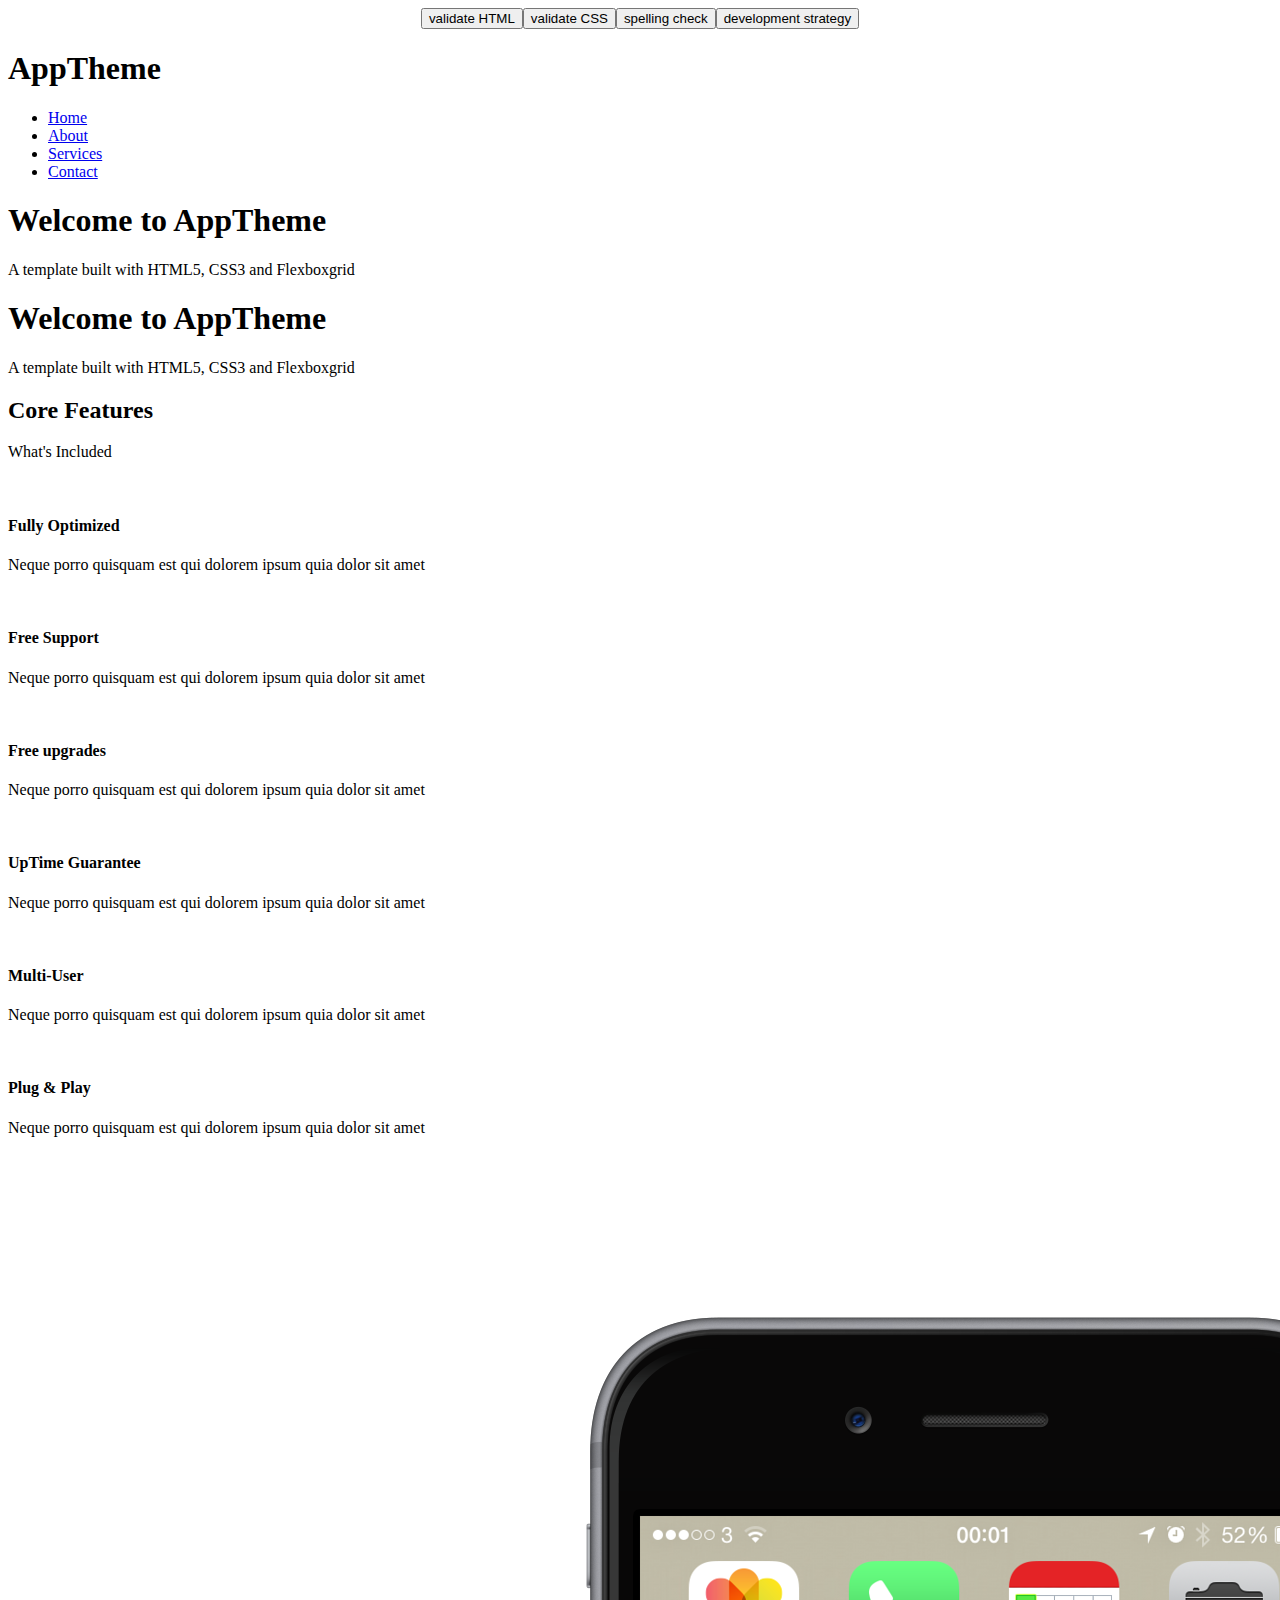
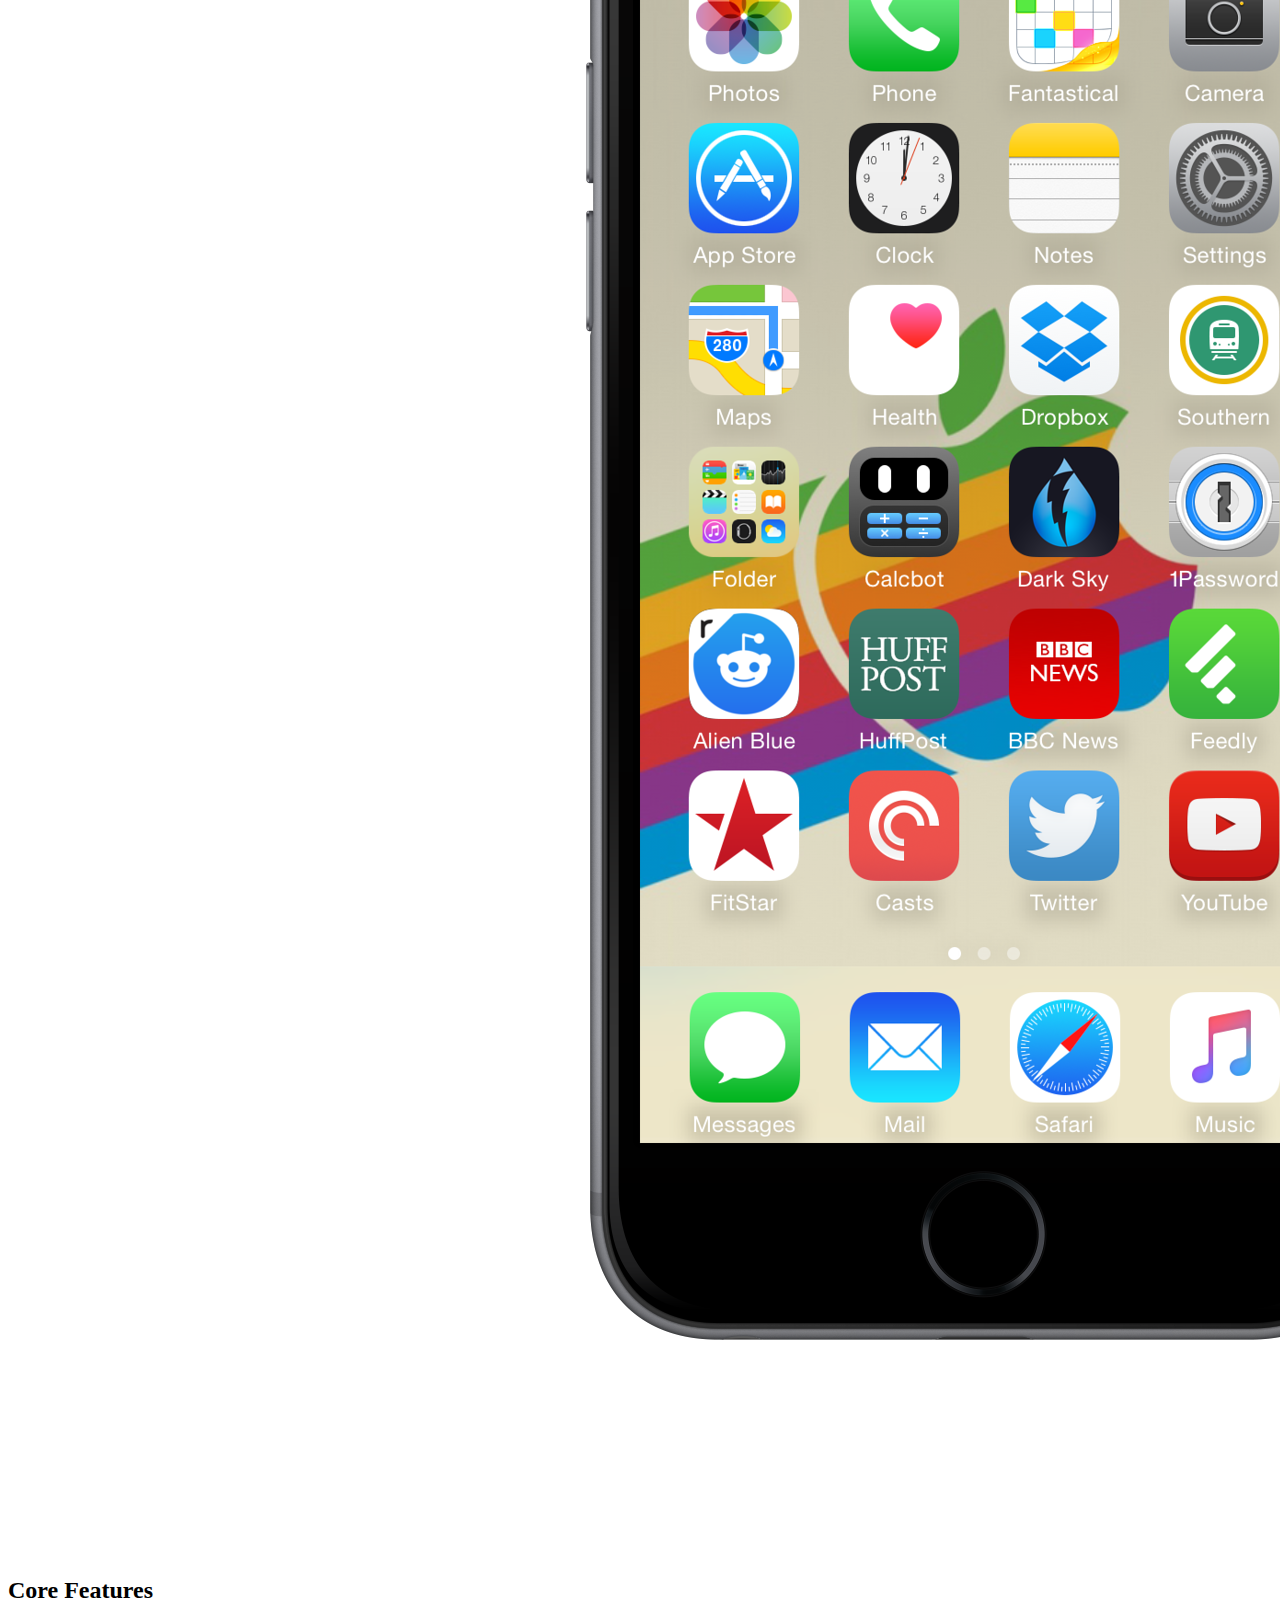
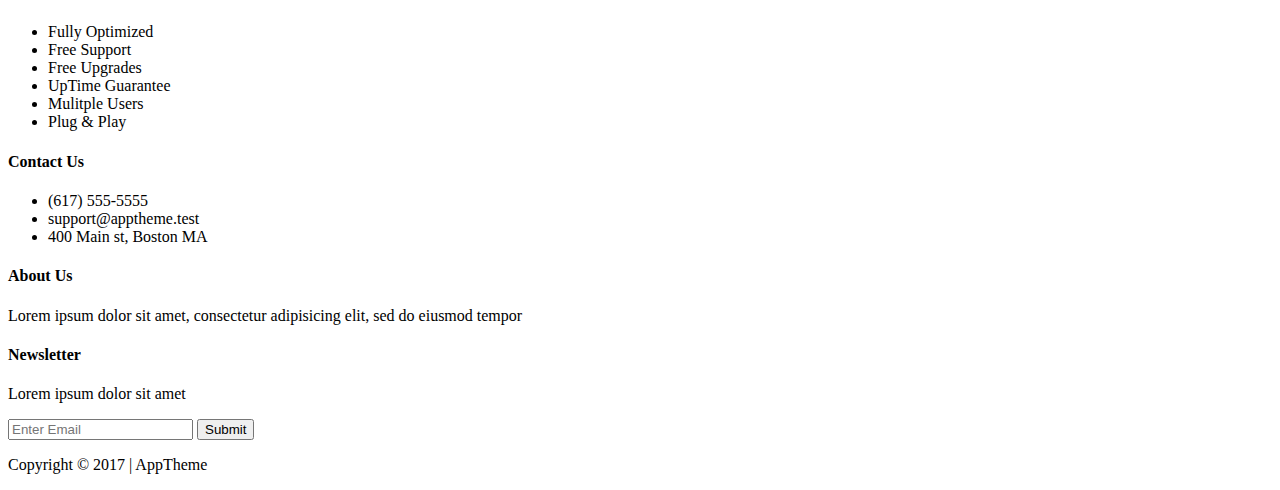
==== index.html @ 2f8b1ae6 "Merge branch 'master' into footer" ====
<!DOCTYPE html>
<html>
<!--HEADER-->
  <head>
    <title>AppTheme</title>
    <meta charset="utf-8">
    <link rel="stylesheet" href="css/flexboxgrid.css">
    <link rel="stylesheet" href="css/font-awesome.css">
    <link rel="stylesheet" href="css/style.css">
  
    <!-- Leave this here!  It renders the review buttons  -->
    <script src='./evaluation/init.js'></script>
  </head>
  <body>
    <header id="main-header">
    <div class="container">
    <div class="row end-sm end-md end-lg">
    <div class="col-xs-12 col-sm-2 col-md-2 col-lg-2">
    <h1><span class="primary-text">App</span>Theme</h1>
    </div>
    <div class="col-xs-12 col-sm-10 col-md-10 col-lg-10">
    <nav id="navbar">
      <ul>
        <li><a href="index.html">Home</a></li>
        <li><a href="about.html">About</a></li>
        <li><a href="services.html">Services</a></li>
        <li><a href="contact.html">Contact</a></li>
      </ul>
      </nav>
    </div> 
    </div>
    </div>
  </header>
    
<!--SHOWCASE-->
<section id="showcase">
  <div class="container">
  <div class="row center-xs center-sm center-md center-lg middle-xs middle-sm middle-md middle-lg">
  <div class="col-xs-10 col-sm-10 col-md-10 col-lg-7 showcase-content">
    <h1>Welcome to <span class="primary-text">AppTheme</span></h1>
    <p>A template built with HTML5, CSS3 and Flexboxgrid</p>
    </div>
    </div>
    </div>
</section>
    
<!--SHOWCASE-->
 <section id="showcase">
   <div class="container">
   <div class="row center-xs center-sm center-md center-lg middle-xs middle-sm middle-md middle-lg">
   <div class="col-xs-10 col-sm-10 col-md-10 col-lg-7 showcase-content">
     <h1>Welcome to <span class="primary-text">AppTheme</span></h1>
     <p>A template built with HTML5, CSS3 and Flexboxgrid</p>
    </div>
    </div>
    </div>
 </section>
    
<!--FEATURES-->
<section id="features">
  <div class="container">
  <div class="row center-xs center-sm center-md center-lg">
  <div class="col-xs-12 col-sm-12 col-md-12 col-lg-12">
    <h2>Core Features</h2>
    <p>What's Included</p>

<!--ICON ROW 1-->
  <div class="row center-xs center-sm center-md center-lg">
  <div class="col-xs-12 col-sm-4 col-md-4 col-lg-4">
    <i class="fa fa-dashboard"></i><br>
    <h4>Fully Optimized</h4>
    <p>Neque porro quisquam est qui dolorem ipsum quia dolor sit amet</p>
  </div>
  <div class="col-xs-12 col-sm-4 col-md-4 col-lg-4">
    <i class="fa fa-question-circle-o"></i><br>
    <h4>Free Support</h4>
    <p>Neque porro quisquam est qui dolorem ipsum quia dolor sit amet</p>
  </div>
  <div class="col-xs-12 col-sm-4 col-md-4 col-lg-4">
    <i class="fa fa-rocket"></i><br>
    <h4>Free upgrades</h4>
    <p>Neque porro quisquam est qui dolorem ipsum quia dolor sit amet</p>
  </div>
  </div>

<!--ICON ROW 2-->
  <div class="row center-xs center-sm center-md center-lg">
  <div class="col-xs-12 col-sm-4 col-md-4 col-lg-4">
    <i class="fa fa-line-chart"></i><br>
    <h4>UpTime Guarantee</h4>
    <p>Neque porro quisquam est qui dolorem ipsum quia dolor sit amet</p>
  </div>
  <div class="col-xs-12 col-sm-4 col-md-4 col-lg-4">
    <i class="fa fa-users"></i><br>
    <h4>Multi-User</h4>
    <p>Neque porro quisquam est qui dolorem ipsum quia dolor sit amet</p>
  </div>
  <div class="col-xs-12 col-sm-4 col-md-4 col-lg-4">
    <i class="fa fa-plug"></i><br>
    <h4>Plug & Play</h4>
    <p>Neque porro quisquam est qui dolorem ipsum quia dolor sit amet</p>
  </div>
  </div>
  </div>
  </div>
  </div>
</section>

<!--INFO SECTION-->
<section id="info">
  <div class="container">
  <div class="row center-xs center-sm center-md center-lg middle-xs middle-sm middle-md middle-lg">
  <div class="col-xs-12 col-sm-6 col-md-6 col-lg-6">
    <img src="images/iphone.png" alt="">
  </div>
  <div class="col-xs-12 col-sm-6 col-md-6 col-lg-6">
    <h2>Core Features</h2>
    <ul>
      <li><i class="fa fa-check"></i> Fully Optimized</li>
      <li><i class="fa fa-check"></i> Free Support</li>
      <li><i class="fa fa-check"></i> Free Upgrades</li>
      <li><i class="fa fa-check"></i> UpTime Guarantee</li>
      <li><i class="fa fa-check"></i> Mulitple Users</li>
      <li><i class="fa fa-check"></i> Plug & Play</li>
    </ul>
  </div>
  </div>
  </div>
</section>

<!--COMPANY-->
<section id="company">
  <div class="container">
  <div class="row">
  <div class="col-xs-12 col-sm-4 col-md-4 col-lg-4">
    <h4>Contact Us</h4>
      <ul>
        <li><i class="fa fa-phone"></i> (617) 555-5555</li>
        <li><i class="fa fa-envelope"></i> support@apptheme.test</li>
        <li><i class="fa fa-map"></i> 400 Main st, Boston MA</li>
      </ul>
  </div>
  <div class="col-xs-12 col-sm-4 col-md-4 col-lg-4">
    <h4>About Us</h4>
    <p>Lorem ipsum dolor sit amet, consectetur adipisicing elit, sed do eiusmod tempor</p>
  </div>
  <div class="col-xs-12 col-sm-4 col-md-4 col-lg-4">
    <h4>Newsletter</h4>
    <p>Lorem ipsum dolor sit amet</p>
  <form>
  <input type="text" name="email" placeholder="Enter Email">
  <button type="submit" name="button">Submit</button>
  </form>
  </div>
  </div>
  </div>
</section>


<!--FOOTER-->
<footer id="main-footer">
  <div class="container">
  <div class="row center-xs center-sm center-md center-lg">
  <div class="col-xs-12 col-sm-12 col-md-12 col-lg-12">
    <p>Copyright &copy; 2017 | AppTheme</p>
  </div>
  </div>
  </div>
</footer>

  </body>
</html>
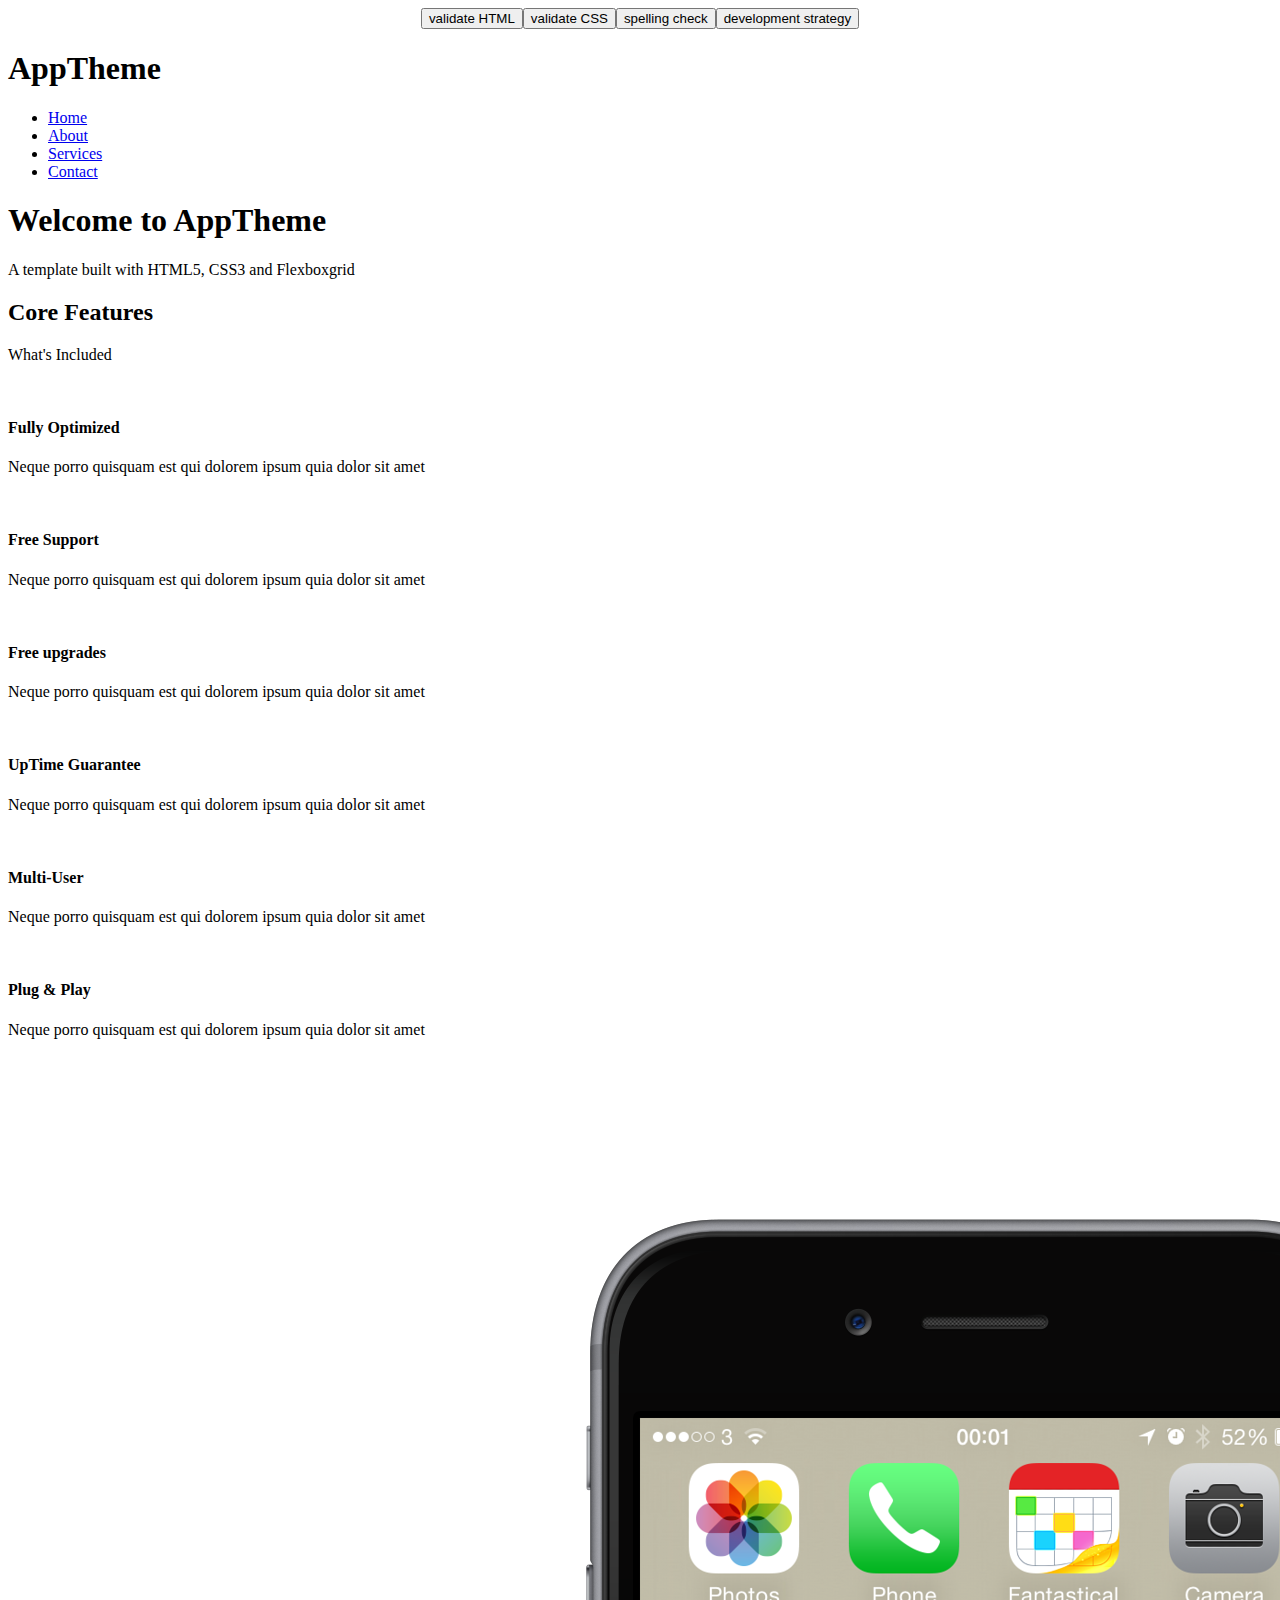
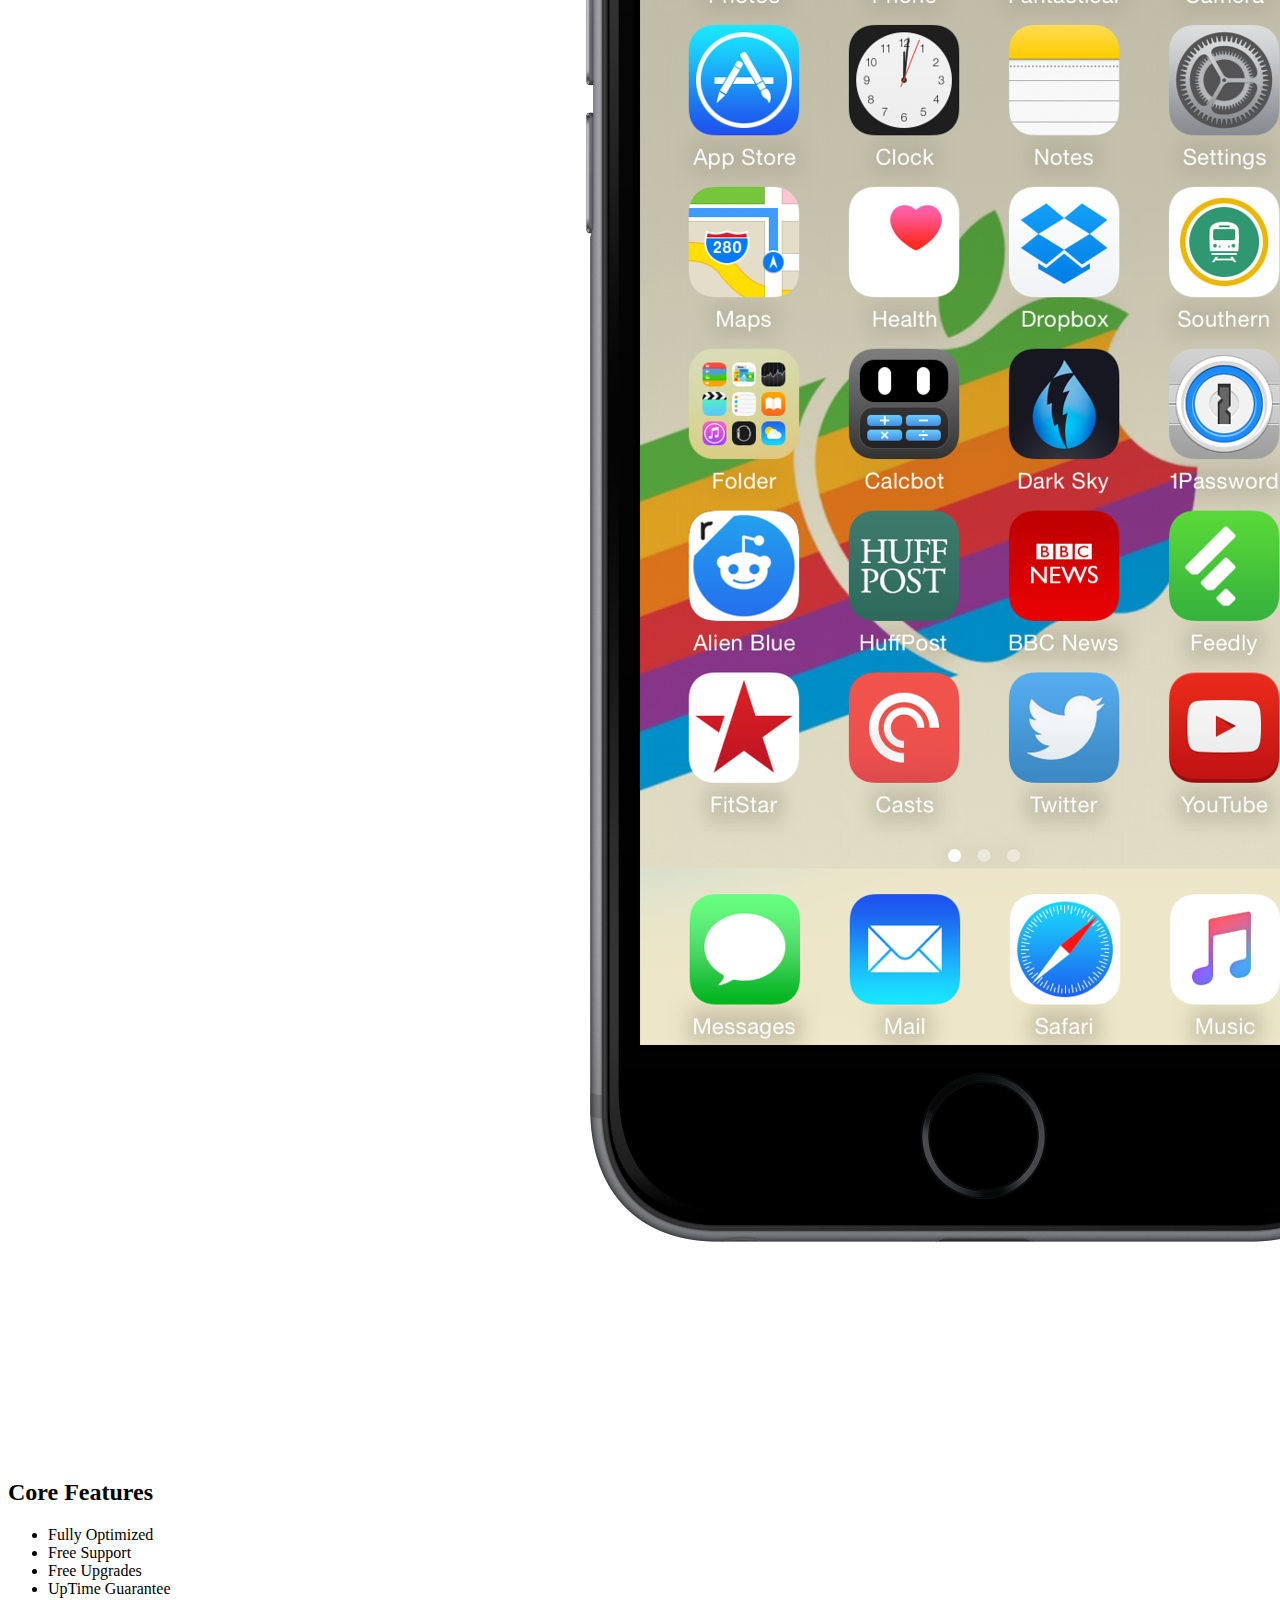
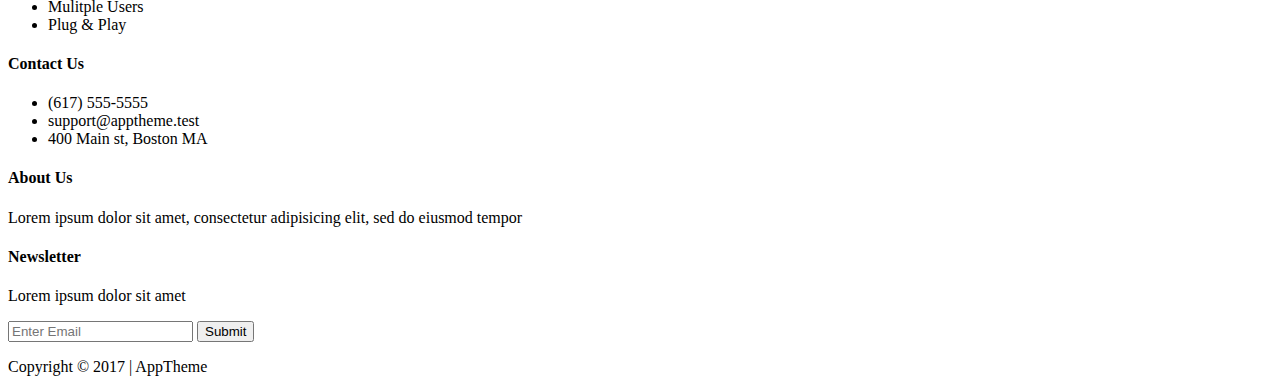
==== commit 99d9d385: "Update index.html" ====
--- a/index.html
+++ b/index.html
@@ -31,18 +31,6 @@
     </div>
     </div>
   </header>
-    
-<!--SHOWCASE-->
-<section id="showcase">
-  <div class="container">
-  <div class="row center-xs center-sm center-md center-lg middle-xs middle-sm middle-md middle-lg">
-  <div class="col-xs-10 col-sm-10 col-md-10 col-lg-7 showcase-content">
-    <h1>Welcome to <span class="primary-text">AppTheme</span></h1>
-    <p>A template built with HTML5, CSS3 and Flexboxgrid</p>
-    </div>
-    </div>
-    </div>
-</section>
     
 <!--SHOWCASE-->
  <section id="showcase">
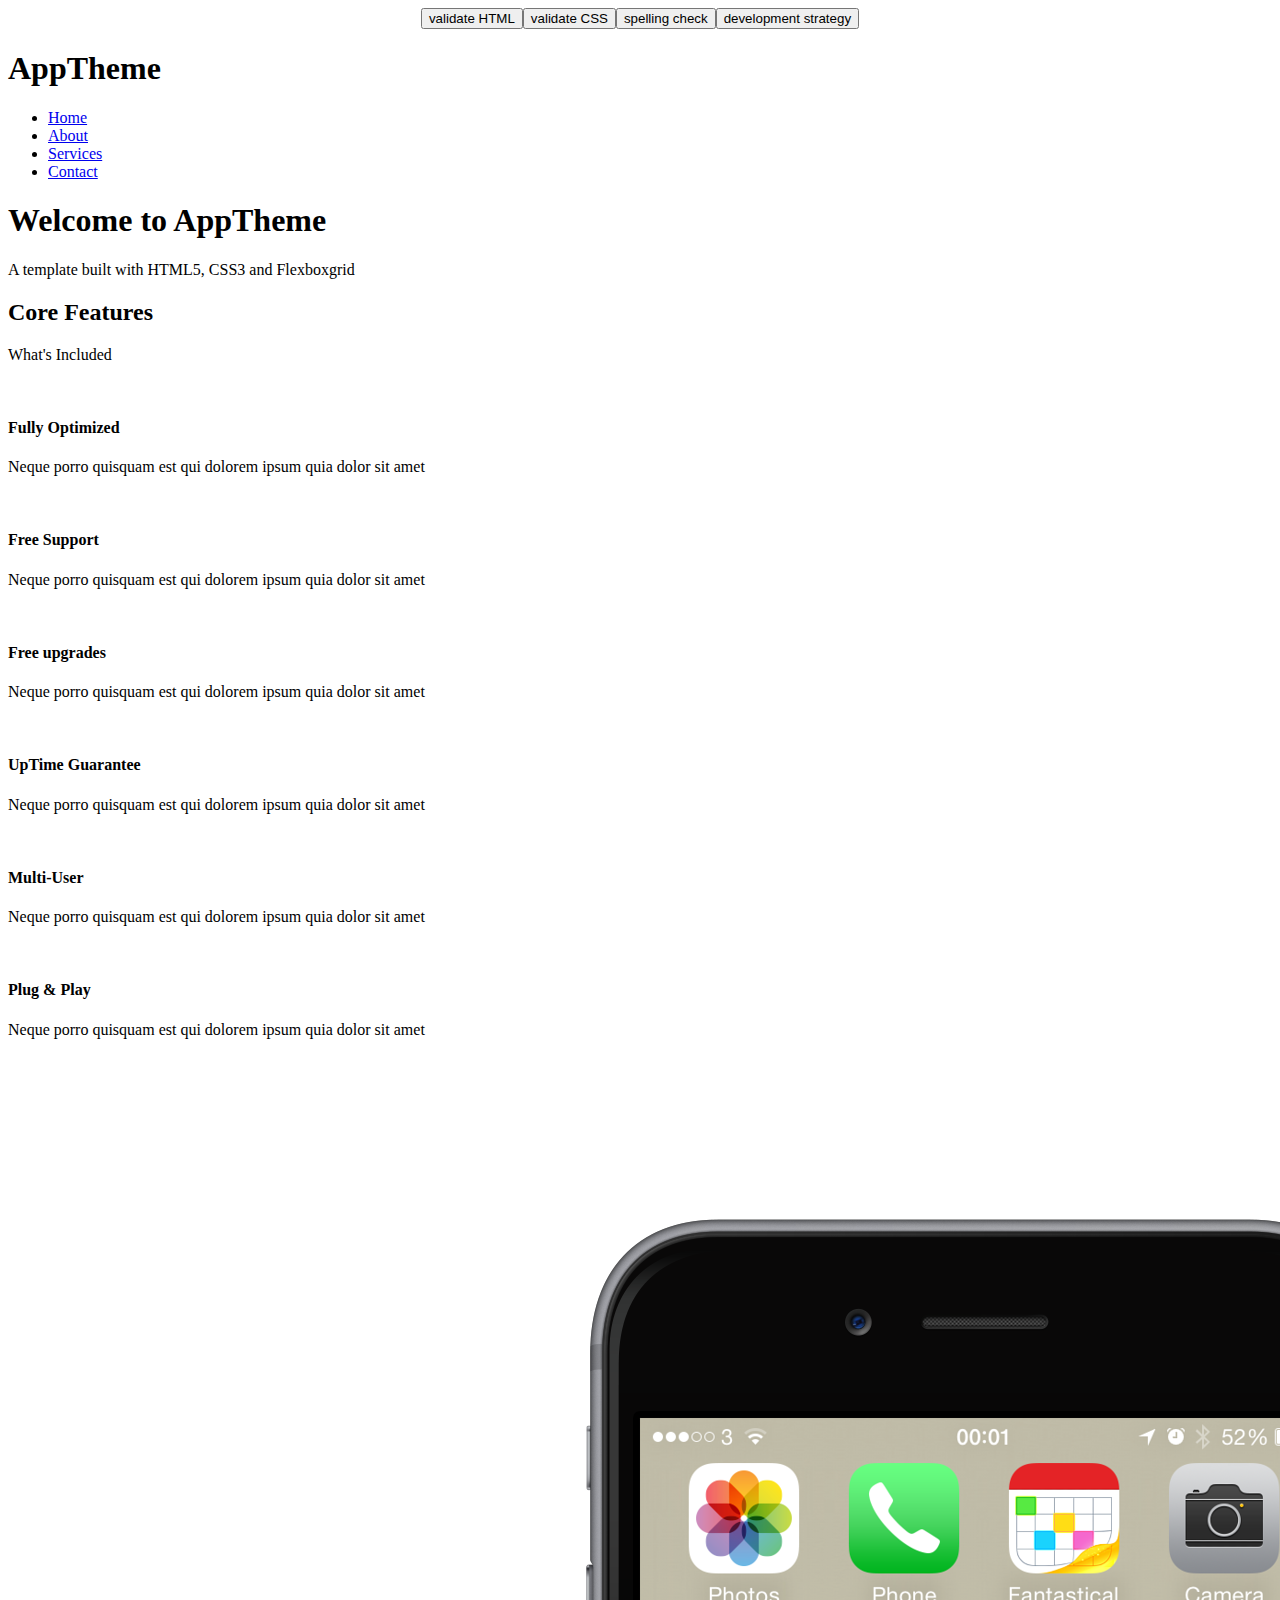
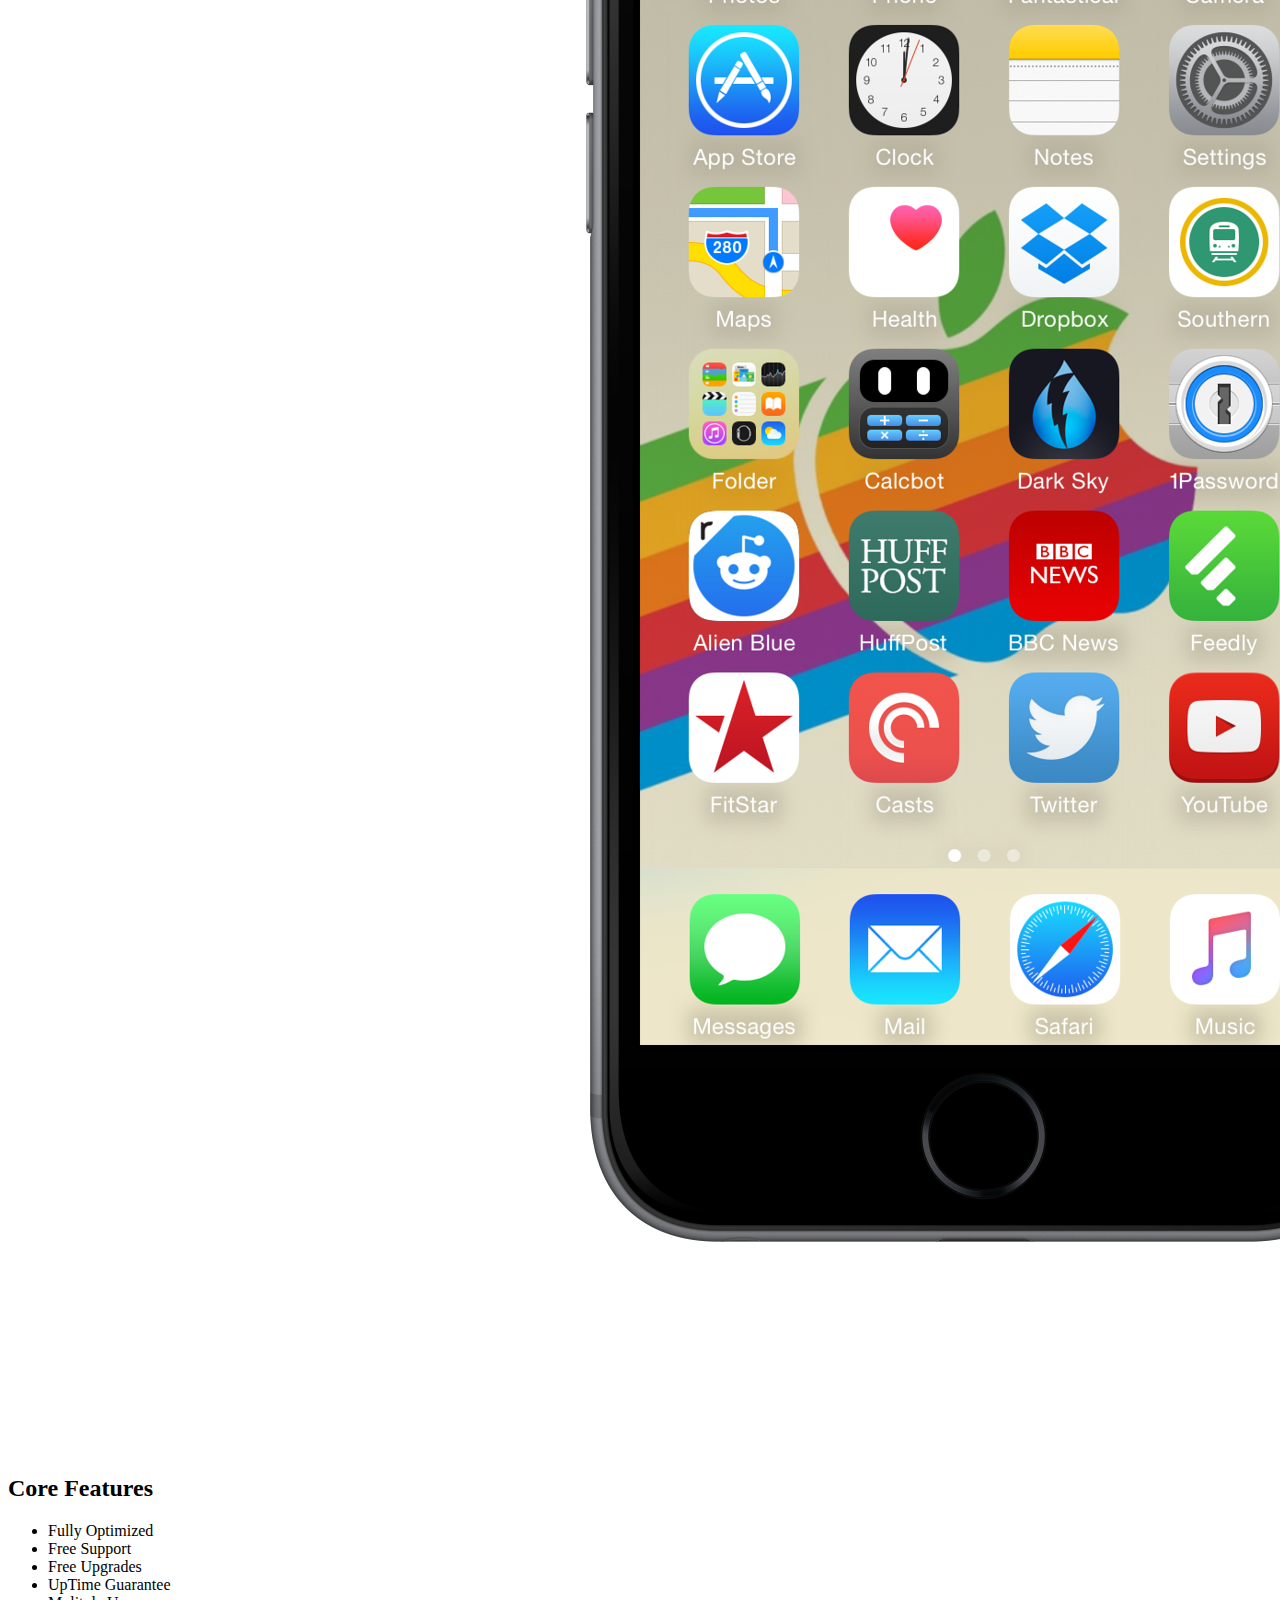
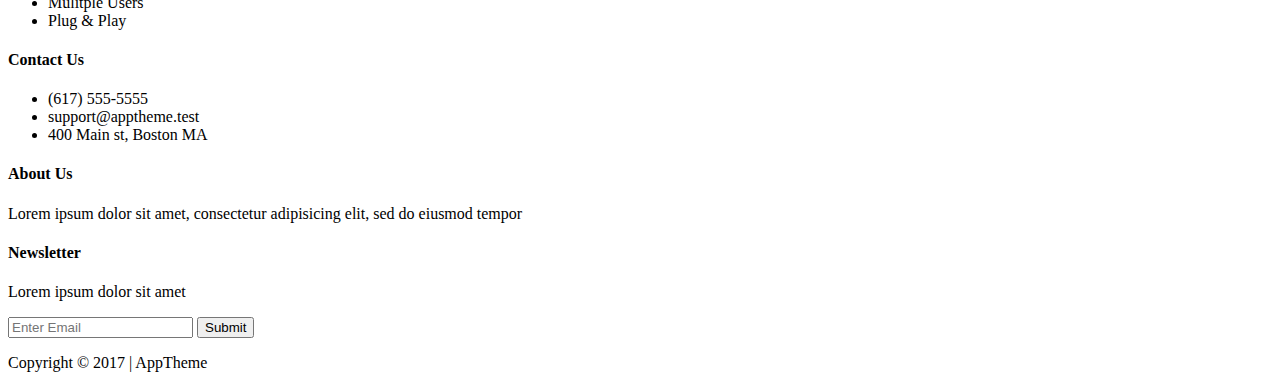
==== commit 60f85b8f: "Update index.html" ====
--- a/index.html
+++ b/index.html
@@ -1,4 +1,4 @@
-<!DOCTYPE html>
+<!DOCTYPE <html>
 <html>
 <!--HEADER-->
   <head>
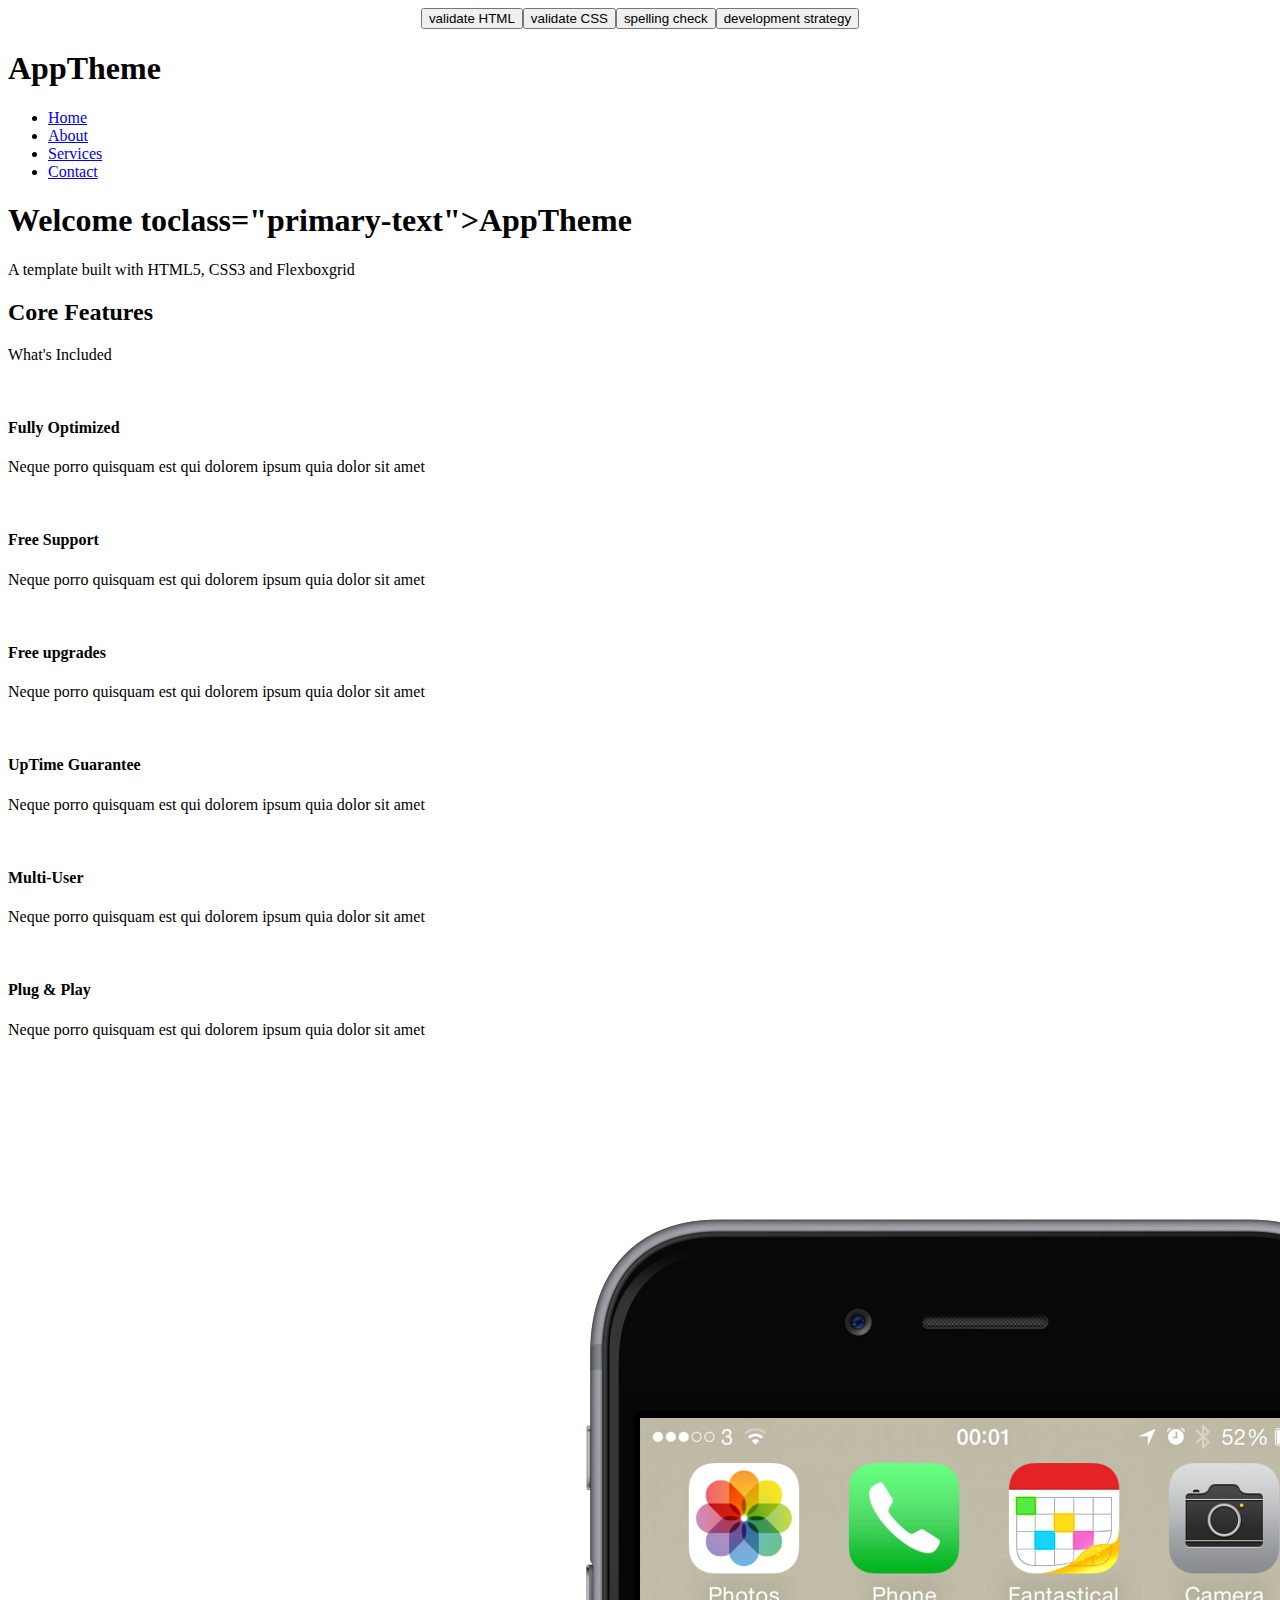
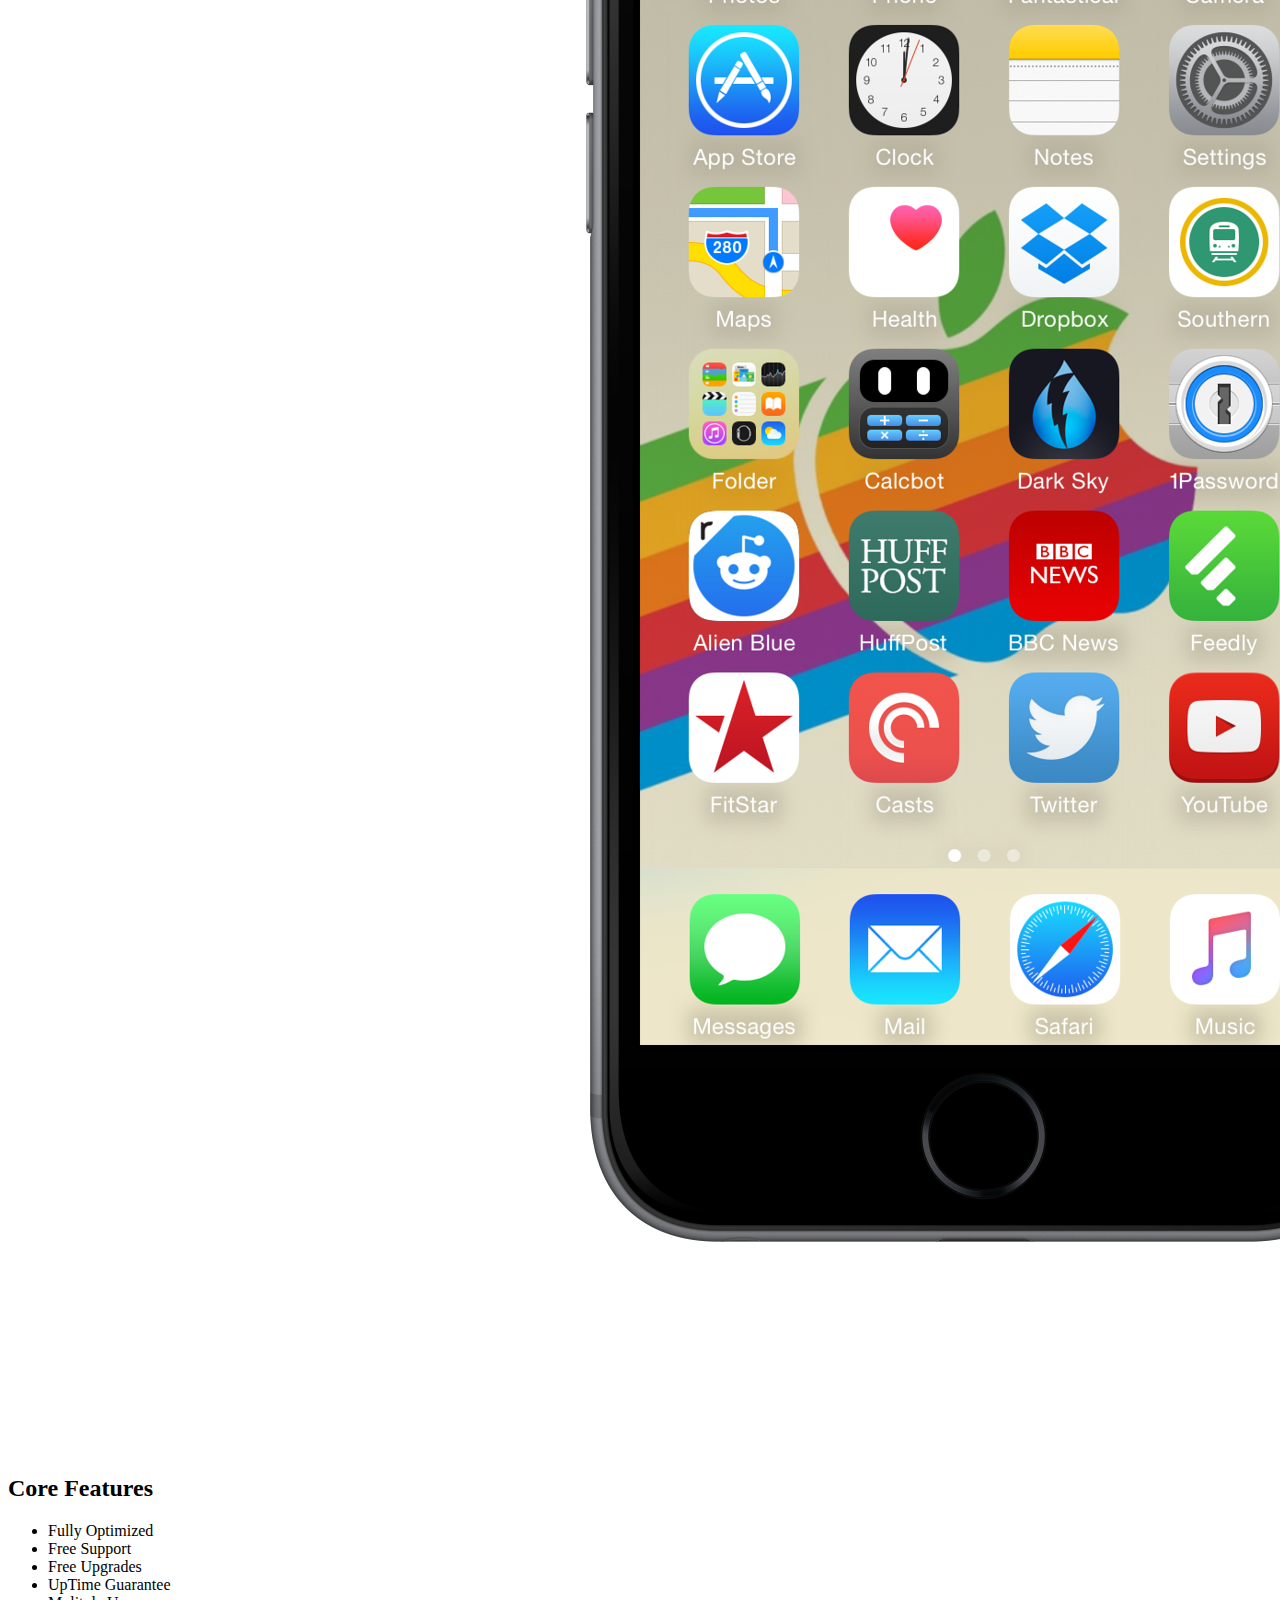
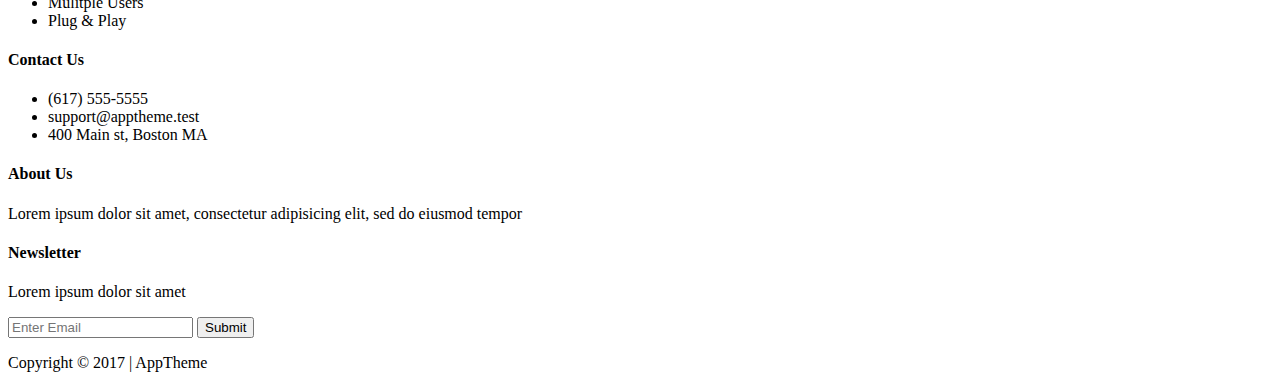
==== commit 1f868a84: "html validation" ====
--- a/index.html
+++ b/index.html
@@ -1,4 +1,4 @@
-<!DOCTYPE <html>
+<!DOCTYPE>
 <html>
 <!--HEADER-->
   <head>
@@ -37,7 +37,7 @@
    <div class="container">
    <div class="row center-xs center-sm center-md center-lg middle-xs middle-sm middle-md middle-lg">
    <div class="col-xs-10 col-sm-10 col-md-10 col-lg-7 showcase-content">
-     <h1>Welcome to <span class="primary-text">AppTheme</span></h1>
+     <h1>Welcome to<span>class="primary-text">AppTheme</span></h1>
      <p>A template built with HTML5, CSS3 and Flexboxgrid</p>
     </div>
     </div>
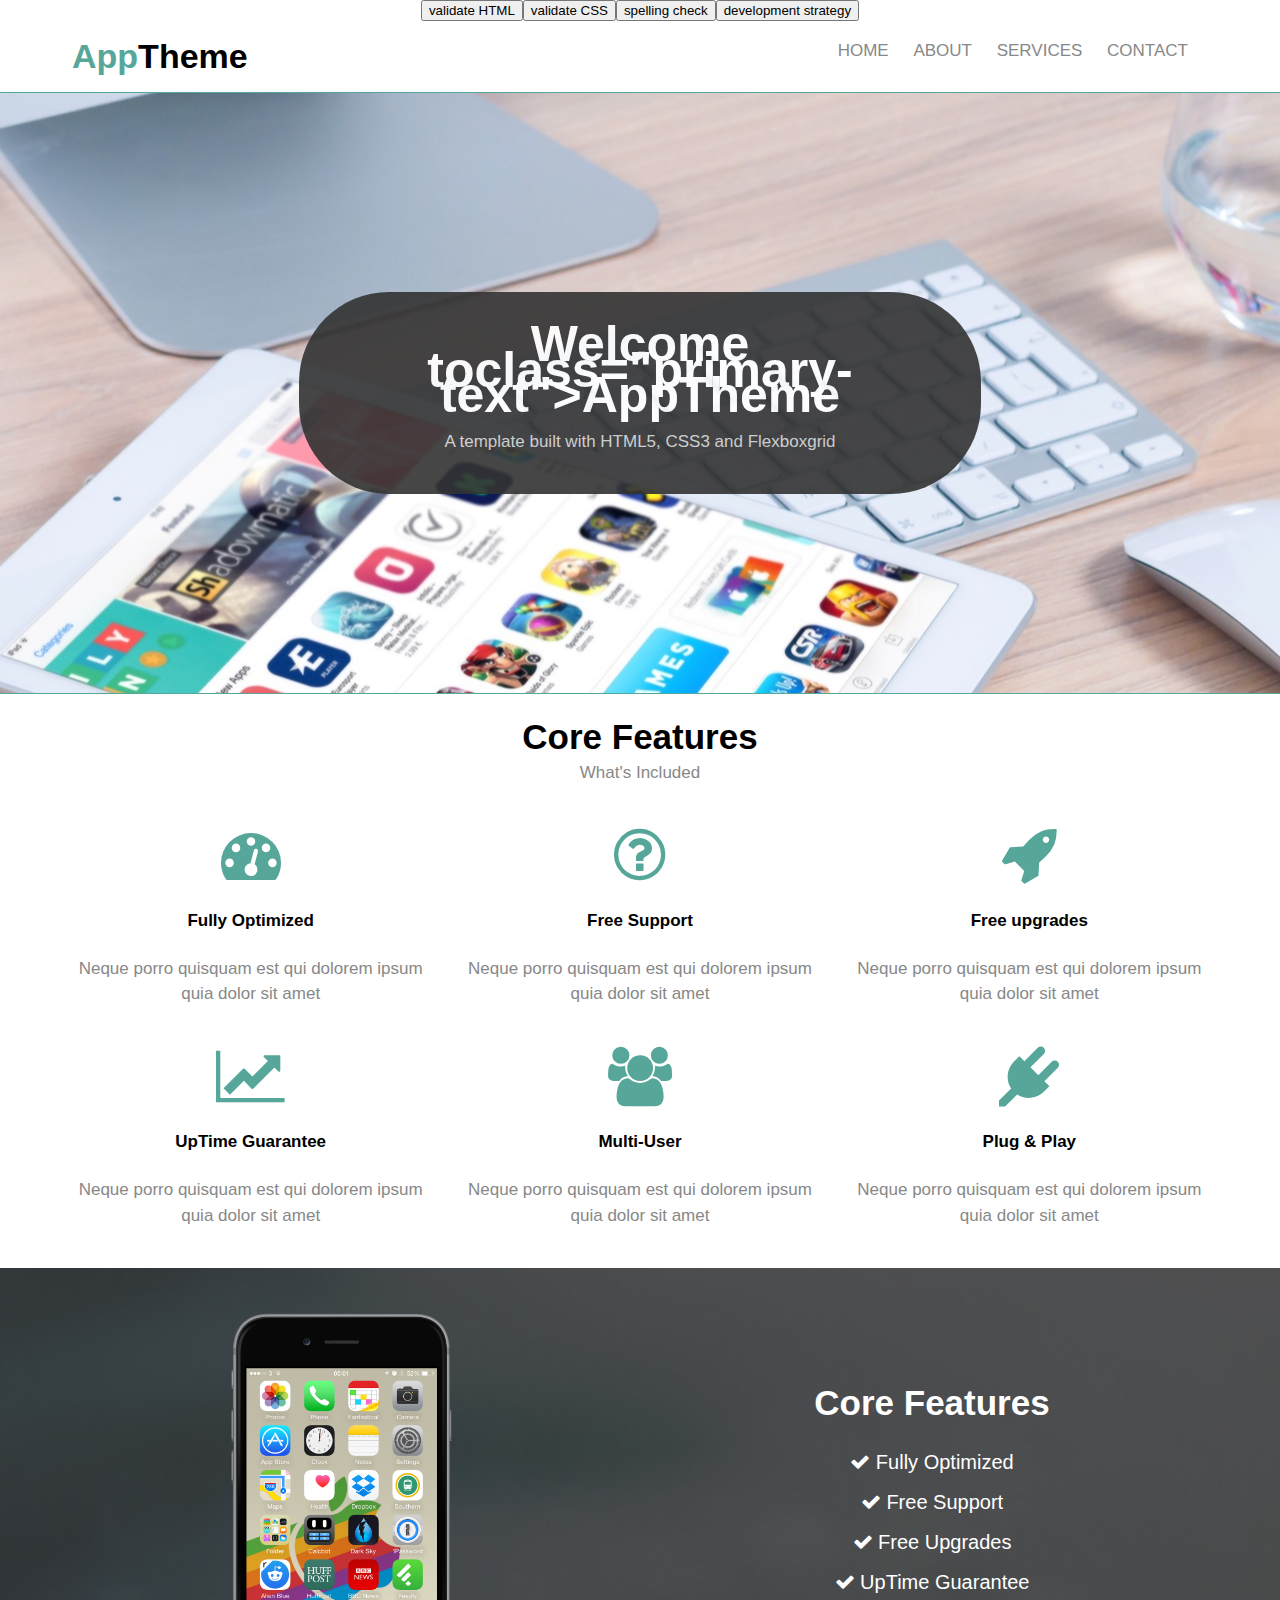
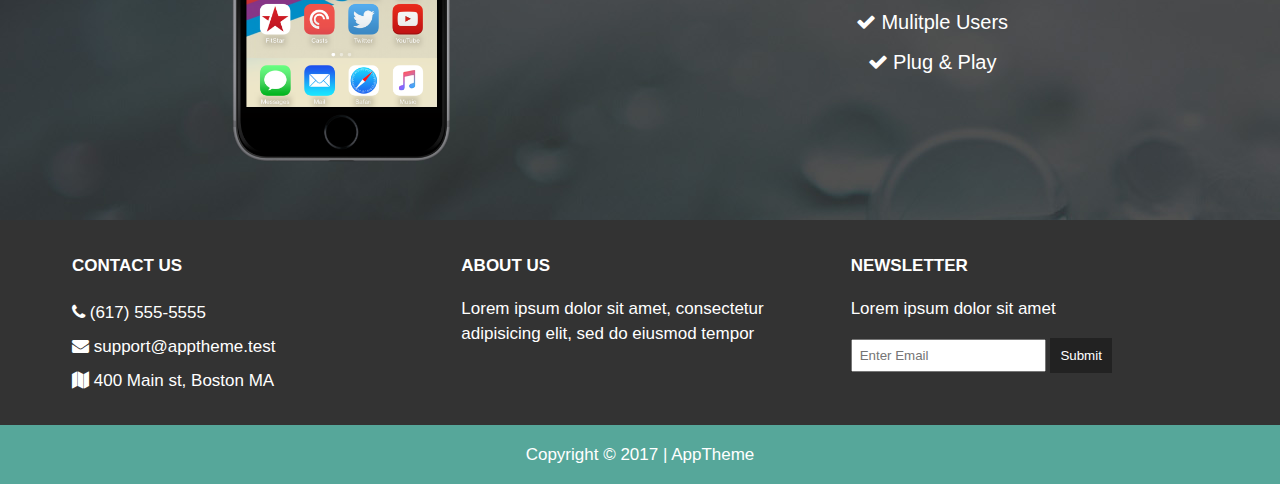
==== commit 57f2b6ca: "Update index.html" ====
--- a/index.html
+++ b/index.html
@@ -4,9 +4,9 @@
   <head>
     <title>AppTheme</title>
     <meta charset="utf-8">
-    <link rel="stylesheet" href="css/flexboxgrid.css">
-    <link rel="stylesheet" href="css/font-awesome.css">
-    <link rel="stylesheet" href="css/style.css">
+    <link rel="stylesheet" href="CSS/flexboxgrid.css">
+    <link rel="stylesheet" href="CSS/font-awesome.css">
+    <link rel="stylesheet" href="CSS/style.css">
   
     <!-- Leave this here!  It renders the review buttons  -->
     <script src='./evaluation/init.js'></script>
--- a/CSS/flexboxgrid.css
+++ b/CSS/flexboxgrid.css
@@ -0,0 +1,894 @@
+/* Uncomment and set these variables to customize the grid. */
+
+.container-fluid {
+  margin-right: auto;
+  margin-left: auto;
+  padding-right: 2rem;
+  padding-left: 2rem;
+}
+
+.row {
+  box-sizing: border-box;
+  display: -ms-flexbox;
+  display: -webkit-box;
+  display: flex;
+  -ms-flex: 0 1 auto;
+  -webkit-box-flex: 0;
+  flex: 0 1 auto;
+  -ms-flex-direction: row;
+  -webkit-box-orient: horizontal;
+  -webkit-box-direction: normal;
+  flex-direction: row;
+  -ms-flex-wrap: wrap;
+  flex-wrap: wrap;
+  margin-right: -1rem;
+  margin-left: -1rem;
+}
+
+.row.reverse {
+  -ms-flex-direction: row-reverse;
+  -webkit-box-orient: horizontal;
+  -webkit-box-direction: reverse;
+  flex-direction: row-reverse;
+}
+
+.col.reverse {
+  -ms-flex-direction: column-reverse;
+  -webkit-box-orient: vertical;
+  -webkit-box-direction: reverse;
+  flex-direction: column-reverse;
+}
+
+.col-xs,
+.col-xs-1,
+.col-xs-2,
+.col-xs-3,
+.col-xs-4,
+.col-xs-5,
+.col-xs-6,
+.col-xs-7,
+.col-xs-8,
+.col-xs-9,
+.col-xs-10,
+.col-xs-11,
+.col-xs-12 {
+  box-sizing: border-box;
+  -ms-flex: 0 0 auto;
+  -webkit-box-flex: 0;
+  flex: 0 0 auto;
+  padding-right: 1rem;
+  padding-left: 1rem;
+}
+
+.col-xs {
+  -webkit-flex-grow: 1;
+  -ms-flex-positive: 1;
+  -webkit-box-flex: 1;
+  flex-grow: 1;
+  -ms-flex-preferred-size: 0;
+  flex-basis: 0;
+  max-width: 100%;
+}
+
+.col-xs-1 {
+  -ms-flex-preferred-size: 8.333%;
+  flex-basis: 8.333%;
+  max-width: 8.333%;
+}
+
+.col-xs-2 {
+  -ms-flex-preferred-size: 16.667%;
+  flex-basis: 16.667%;
+  max-width: 16.667%;
+}
+
+.col-xs-3 {
+  -ms-flex-preferred-size: 25%;
+  flex-basis: 25%;
+  max-width: 25%;
+}
+
+.col-xs-4 {
+  -ms-flex-preferred-size: 33.333%;
+  flex-basis: 33.333%;
+  max-width: 33.333%;
+}
+
+.col-xs-5 {
+  -ms-flex-preferred-size: 41.667%;
+  flex-basis: 41.667%;
+  max-width: 41.667%;
+}
+
+.col-xs-6 {
+  -ms-flex-preferred-size: 50%;
+  flex-basis: 50%;
+  max-width: 50%;
+}
+
+.col-xs-7 {
+  -ms-flex-preferred-size: 58.333%;
+  flex-basis: 58.333%;
+  max-width: 58.333%;
+}
+
+.col-xs-8 {
+  -ms-flex-preferred-size: 66.667%;
+  flex-basis: 66.667%;
+  max-width: 66.667%;
+}
+
+.col-xs-9 {
+  -ms-flex-preferred-size: 75%;
+  flex-basis: 75%;
+  max-width: 75%;
+}
+
+.col-xs-10 {
+  -ms-flex-preferred-size: 83.333%;
+  flex-basis: 83.333%;
+  max-width: 83.333%;
+}
+
+.col-xs-11 {
+  -ms-flex-preferred-size: 91.667%;
+  flex-basis: 91.667%;
+  max-width: 91.667%;
+}
+
+.col-xs-12 {
+  -ms-flex-preferred-size: 100%;
+  flex-basis: 100%;
+  max-width: 100%;
+}
+
+.col-xs-offset-1 {
+  margin-left: 8.333%;
+}
+
+.col-xs-offset-2 {
+  margin-left: 16.667%;
+}
+
+.col-xs-offset-3 {
+  margin-left: 25%;
+}
+
+.col-xs-offset-4 {
+  margin-left: 33.333%;
+}
+
+.col-xs-offset-5 {
+  margin-left: 41.667%;
+}
+
+.col-xs-offset-6 {
+  margin-left: 50%;
+}
+
+.col-xs-offset-7 {
+  margin-left: 58.333%;
+}
+
+.col-xs-offset-8 {
+  margin-left: 66.667%;
+}
+
+.col-xs-offset-9 {
+  margin-left: 75%;
+}
+
+.col-xs-offset-10 {
+  margin-left: 83.333%;
+}
+
+.col-xs-offset-11 {
+  margin-left: 91.667%;
+}
+
+.start-xs {
+  -ms-flex-pack: start;
+  -webkit-box-pack: start;
+  justify-content: flex-start;
+  text-align: start;
+}
+
+.center-xs {
+  -ms-flex-pack: center;
+  -webkit-box-pack: center;
+  justify-content: center;
+  text-align: center;
+}
+
+.end-xs {
+  -ms-flex-pack: end;
+  -webkit-box-pack: end;
+  justify-content: flex-end;
+  text-align: end;
+}
+
+.top-xs {
+  -ms-flex-align: start;
+  -webkit-box-align: start;
+  align-items: flex-start;
+}
+
+.middle-xs {
+  -ms-flex-align: center;
+  -webkit-box-align: center;
+  align-items: center;
+}
+
+.bottom-xs {
+  -ms-flex-align: end;
+  -webkit-box-align: end;
+  align-items: flex-end;
+}
+
+.around-xs {
+  -ms-flex-pack: distribute;
+  justify-content: space-around;
+}
+
+.between-xs {
+  -ms-flex-pack: justify;
+  -webkit-box-pack: justify;
+  justify-content: space-between;
+}
+
+.first-xs {
+  -ms-flex-order: -1;
+  -webkit-box-ordinal-group: 0;
+  order: -1;
+}
+
+.last-xs {
+  -ms-flex-order: 1;
+  -webkit-box-ordinal-group: 2;
+  order: 1;
+}
+
+@media only screen and (min-width: 48em) {
+  .container {
+    width: 46rem;
+  }
+
+  .col-sm,
+  .col-sm-1,
+  .col-sm-2,
+  .col-sm-3,
+  .col-sm-4,
+  .col-sm-5,
+  .col-sm-6,
+  .col-sm-7,
+  .col-sm-8,
+  .col-sm-9,
+  .col-sm-10,
+  .col-sm-11,
+  .col-sm-12 {
+    box-sizing: border-box;
+    -ms-flex: 0 0 auto;
+    -webkit-box-flex: 0;
+    flex: 0 0 auto;
+    padding-right: 1rem;
+    padding-left: 1rem;
+  }
+
+  .col-sm {
+    -webkit-flex-grow: 1;
+    -ms-flex-positive: 1;
+    -webkit-box-flex: 1;
+    flex-grow: 1;
+    -ms-flex-preferred-size: 0;
+    flex-basis: 0;
+    max-width: 100%;
+  }
+
+  .col-sm-1 {
+    -ms-flex-preferred-size: 8.333%;
+    flex-basis: 8.333%;
+    max-width: 8.333%;
+  }
+
+  .col-sm-2 {
+    -ms-flex-preferred-size: 16.667%;
+    flex-basis: 16.667%;
+    max-width: 16.667%;
+  }
+
+  .col-sm-3 {
+    -ms-flex-preferred-size: 25%;
+    flex-basis: 25%;
+    max-width: 25%;
+  }
+
+  .col-sm-4 {
+    -ms-flex-preferred-size: 33.333%;
+    flex-basis: 33.333%;
+    max-width: 33.333%;
+  }
+
+  .col-sm-5 {
+    -ms-flex-preferred-size: 41.667%;
+    flex-basis: 41.667%;
+    max-width: 41.667%;
+  }
+
+  .col-sm-6 {
+    -ms-flex-preferred-size: 50%;
+    flex-basis: 50%;
+    max-width: 50%;
+  }
+
+  .col-sm-7 {
+    -ms-flex-preferred-size: 58.333%;
+    flex-basis: 58.333%;
+    max-width: 58.333%;
+  }
+
+  .col-sm-8 {
+    -ms-flex-preferred-size: 66.667%;
+    flex-basis: 66.667%;
+    max-width: 66.667%;
+  }
+
+  .col-sm-9 {
+    -ms-flex-preferred-size: 75%;
+    flex-basis: 75%;
+    max-width: 75%;
+  }
+
+  .col-sm-10 {
+    -ms-flex-preferred-size: 83.333%;
+    flex-basis: 83.333%;
+    max-width: 83.333%;
+  }
+
+  .col-sm-11 {
+    -ms-flex-preferred-size: 91.667%;
+    flex-basis: 91.667%;
+    max-width: 91.667%;
+  }
+
+  .col-sm-12 {
+    -ms-flex-preferred-size: 100%;
+    flex-basis: 100%;
+    max-width: 100%;
+  }
+
+  .col-sm-offset-1 {
+    margin-left: 8.333%;
+  }
+
+  .col-sm-offset-2 {
+    margin-left: 16.667%;
+  }
+
+  .col-sm-offset-3 {
+    margin-left: 25%;
+  }
+
+  .col-sm-offset-4 {
+    margin-left: 33.333%;
+  }
+
+  .col-sm-offset-5 {
+    margin-left: 41.667%;
+  }
+
+  .col-sm-offset-6 {
+    margin-left: 50%;
+  }
+
+  .col-sm-offset-7 {
+    margin-left: 58.333%;
+  }
+
+  .col-sm-offset-8 {
+    margin-left: 66.667%;
+  }
+
+  .col-sm-offset-9 {
+    margin-left: 75%;
+  }
+
+  .col-sm-offset-10 {
+    margin-left: 83.333%;
+  }
+
+  .col-sm-offset-11 {
+    margin-left: 91.667%;
+  }
+
+  .start-sm {
+    -ms-flex-pack: start;
+    -webkit-box-pack: start;
+    justify-content: flex-start;
+    text-align: start;
+  }
+
+  .center-sm {
+    -ms-flex-pack: center;
+    -webkit-box-pack: center;
+    justify-content: center;
+    text-align: center;
+  }
+
+  .end-sm {
+    -ms-flex-pack: end;
+    -webkit-box-pack: end;
+    justify-content: flex-end;
+    text-align: end;
+  }
+
+  .top-sm {
+    -ms-flex-align: start;
+    -webkit-box-align: start;
+    align-items: flex-start;
+  }
+
+  .middle-sm {
+    -ms-flex-align: center;
+    -webkit-box-align: center;
+    align-items: center;
+  }
+
+  .bottom-sm {
+    -ms-flex-align: end;
+    -webkit-box-align: end;
+    align-items: flex-end;
+  }
+
+  .around-sm {
+    -ms-flex-pack: distribute;
+    justify-content: space-around;
+  }
+
+  .between-sm {
+    -ms-flex-pack: justify;
+    -webkit-box-pack: justify;
+    justify-content: space-between;
+  }
+
+  .first-sm {
+    -ms-flex-order: -1;
+    -webkit-box-ordinal-group: 0;
+    order: -1;
+  }
+
+  .last-sm {
+    -ms-flex-order: 1;
+    -webkit-box-ordinal-group: 2;
+    order: 1;
+  }
+}
+
+@media only screen and (min-width: 62em) {
+  .container {
+    width: 61rem;
+  }
+
+  .col-md,
+  .col-md-1,
+  .col-md-2,
+  .col-md-3,
+  .col-md-4,
+  .col-md-5,
+  .col-md-6,
+  .col-md-7,
+  .col-md-8,
+  .col-md-9,
+  .col-md-10,
+  .col-md-11,
+  .col-md-12 {
+    box-sizing: border-box;
+    -ms-flex: 0 0 auto;
+    -webkit-box-flex: 0;
+    flex: 0 0 auto;
+    padding-right: 1rem;
+    padding-left: 1rem;
+  }
+
+  .col-md {
+    -webkit-flex-grow: 1;
+    -ms-flex-positive: 1;
+    -webkit-box-flex: 1;
+    flex-grow: 1;
+    -ms-flex-preferred-size: 0;
+    flex-basis: 0;
+    max-width: 100%;
+  }
+
+  .col-md-1 {
+    -ms-flex-preferred-size: 8.333%;
+    flex-basis: 8.333%;
+    max-width: 8.333%;
+  }
+
+  .col-md-2 {
+    -ms-flex-preferred-size: 16.667%;
+    flex-basis: 16.667%;
+    max-width: 16.667%;
+  }
+
+  .col-md-3 {
+    -ms-flex-preferred-size: 25%;
+    flex-basis: 25%;
+    max-width: 25%;
+  }
+
+  .col-md-4 {
+    -ms-flex-preferred-size: 33.333%;
+    flex-basis: 33.333%;
+    max-width: 33.333%;
+  }
+
+  .col-md-5 {
+    -ms-flex-preferred-size: 41.667%;
+    flex-basis: 41.667%;
+    max-width: 41.667%;
+  }
+
+  .col-md-6 {
+    -ms-flex-preferred-size: 50%;
+    flex-basis: 50%;
+    max-width: 50%;
+  }
+
+  .col-md-7 {
+    -ms-flex-preferred-size: 58.333%;
+    flex-basis: 58.333%;
+    max-width: 58.333%;
+  }
+
+  .col-md-8 {
+    -ms-flex-preferred-size: 66.667%;
+    flex-basis: 66.667%;
+    max-width: 66.667%;
+  }
+
+  .col-md-9 {
+    -ms-flex-preferred-size: 75%;
+    flex-basis: 75%;
+    max-width: 75%;
+  }
+
+  .col-md-10 {
+    -ms-flex-preferred-size: 83.333%;
+    flex-basis: 83.333%;
+    max-width: 83.333%;
+  }
+
+  .col-md-11 {
+    -ms-flex-preferred-size: 91.667%;
+    flex-basis: 91.667%;
+    max-width: 91.667%;
+  }
+
+  .col-md-12 {
+    -ms-flex-preferred-size: 100%;
+    flex-basis: 100%;
+    max-width: 100%;
+  }
+
+  .col-md-offset-1 {
+    margin-left: 8.333%;
+  }
+
+  .col-md-offset-2 {
+    margin-left: 16.667%;
+  }
+
+  .col-md-offset-3 {
+    margin-left: 25%;
+  }
+
+  .col-md-offset-4 {
+    margin-left: 33.333%;
+  }
+
+  .col-md-offset-5 {
+    margin-left: 41.667%;
+  }
+
+  .col-md-offset-6 {
+    margin-left: 50%;
+  }
+
+  .col-md-offset-7 {
+    margin-left: 58.333%;
+  }
+
+  .col-md-offset-8 {
+    margin-left: 66.667%;
+  }
+
+  .col-md-offset-9 {
+    margin-left: 75%;
+  }
+
+  .col-md-offset-10 {
+    margin-left: 83.333%;
+  }
+
+  .col-md-offset-11 {
+    margin-left: 91.667%;
+  }
+
+  .start-md {
+    -ms-flex-pack: start;
+    -webkit-box-pack: start;
+    justify-content: flex-start;
+    text-align: start;
+  }
+
+  .center-md {
+    -ms-flex-pack: center;
+    -webkit-box-pack: center;
+    justify-content: center;
+    text-align: center;
+  }
+
+  .end-md {
+    -ms-flex-pack: end;
+    -webkit-box-pack: end;
+    justify-content: flex-end;
+    text-align: end;
+  }
+
+  .top-md {
+    -ms-flex-align: start;
+    -webkit-box-align: start;
+    align-items: flex-start;
+  }
+
+  .middle-md {
+    -ms-flex-align: center;
+    -webkit-box-align: center;
+    align-items: center;
+  }
+
+  .bottom-md {
+    -ms-flex-align: end;
+    -webkit-box-align: end;
+    align-items: flex-end;
+  }
+
+  .around-md {
+    -ms-flex-pack: distribute;
+    justify-content: space-around;
+  }
+
+  .between-md {
+    -ms-flex-pack: justify;
+    -webkit-box-pack: justify;
+    justify-content: space-between;
+  }
+
+  .first-md {
+    -ms-flex-order: -1;
+    -webkit-box-ordinal-group: 0;
+    order: -1;
+  }
+
+  .last-md {
+    -ms-flex-order: 1;
+    -webkit-box-ordinal-group: 2;
+    order: 1;
+  }
+}
+
+@media only screen and (min-width: 75em) {
+  .container {
+    width: 71rem;
+  }
+
+  .col-lg,
+  .col-lg-1,
+  .col-lg-2,
+  .col-lg-3,
+  .col-lg-4,
+  .col-lg-5,
+  .col-lg-6,
+  .col-lg-7,
+  .col-lg-8,
+  .col-lg-9,
+  .col-lg-10,
+  .col-lg-11,
+  .col-lg-12 {
+    box-sizing: border-box;
+    -ms-flex: 0 0 auto;
+    -webkit-box-flex: 0;
+    flex: 0 0 auto;
+    padding-right: 1rem;
+    padding-left: 1rem;
+  }
+
+  .col-lg {
+    -webkit-flex-grow: 1;
+    -ms-flex-positive: 1;
+    -webkit-box-flex: 1;
+    flex-grow: 1;
+    -ms-flex-preferred-size: 0;
+    flex-basis: 0;
+    max-width: 100%;
+  }
+
+  .col-lg-1 {
+    -ms-flex-preferred-size: 8.333%;
+    flex-basis: 8.333%;
+    max-width: 8.333%;
+  }
+
+  .col-lg-2 {
+    -ms-flex-preferred-size: 16.667%;
+    flex-basis: 16.667%;
+    max-width: 16.667%;
+  }
+
+  .col-lg-3 {
+    -ms-flex-preferred-size: 25%;
+    flex-basis: 25%;
+    max-width: 25%;
+  }
+
+  .col-lg-4 {
+    -ms-flex-preferred-size: 33.333%;
+    flex-basis: 33.333%;
+    max-width: 33.333%;
+  }
+
+  .col-lg-5 {
+    -ms-flex-preferred-size: 41.667%;
+    flex-basis: 41.667%;
+    max-width: 41.667%;
+  }
+
+  .col-lg-6 {
+    -ms-flex-preferred-size: 50%;
+    flex-basis: 50%;
+    max-width: 50%;
+  }
+
+  .col-lg-7 {
+    -ms-flex-preferred-size: 58.333%;
+    flex-basis: 58.333%;
+    max-width: 58.333%;
+  }
+
+  .col-lg-8 {
+    -ms-flex-preferred-size: 66.667%;
+    flex-basis: 66.667%;
+    max-width: 66.667%;
+  }
+
+  .col-lg-9 {
+    -ms-flex-preferred-size: 75%;
+    flex-basis: 75%;
+    max-width: 75%;
+  }
+
+  .col-lg-10 {
+    -ms-flex-preferred-size: 83.333%;
+    flex-basis: 83.333%;
+    max-width: 83.333%;
+  }
+
+  .col-lg-11 {
+    -ms-flex-preferred-size: 91.667%;
+    flex-basis: 91.667%;
+    max-width: 91.667%;
+  }
+
+  .col-lg-12 {
+    -ms-flex-preferred-size: 100%;
+    flex-basis: 100%;
+    max-width: 100%;
+  }
+
+  .col-lg-offset-1 {
+    margin-left: 8.333%;
+  }
+
+  .col-lg-offset-2 {
+    margin-left: 16.667%;
+  }
+
+  .col-lg-offset-3 {
+    margin-left: 25%;
+  }
+
+  .col-lg-offset-4 {
+    margin-left: 33.333%;
+  }
+
+  .col-lg-offset-5 {
+    margin-left: 41.667%;
+  }
+
+  .col-lg-offset-6 {
+    margin-left: 50%;
+  }
+
+  .col-lg-offset-7 {
+    margin-left: 58.333%;
+  }
+
+  .col-lg-offset-8 {
+    margin-left: 66.667%;
+  }
+
+  .col-lg-offset-9 {
+    margin-left: 75%;
+  }
+
+  .col-lg-offset-10 {
+    margin-left: 83.333%;
+  }
+
+  .col-lg-offset-11 {
+    margin-left: 91.667%;
+  }
+
+  .start-lg {
+    -ms-flex-pack: start;
+    -webkit-box-pack: start;
+    justify-content: flex-start;
+    text-align: start;
+  }
+
+  .center-lg {
+    -ms-flex-pack: center;
+    -webkit-box-pack: center;
+    justify-content: center;
+    text-align: center;
+  }
+
+  .end-lg {
+    -ms-flex-pack: end;
+    -webkit-box-pack: end;
+    justify-content: flex-end;
+    text-align: end;
+  }
+
+  .top-lg {
+    -ms-flex-align: start;
+    -webkit-box-align: start;
+    align-items: flex-start;
+  }
+
+  .middle-lg {
+    -ms-flex-align: center;
+    -webkit-box-align: center;
+    align-items: center;
+  }
+
+  .bottom-lg {
+    -ms-flex-align: end;
+    -webkit-box-align: end;
+    align-items: flex-end;
+  }
+
+  .around-lg {
+    -ms-flex-pack: distribute;
+    justify-content: space-around;
+  }
+
+  .between-lg {
+    -ms-flex-pack: justify;
+    -webkit-box-pack: justify;
+    justify-content: space-between;
+  }
+
+  .first-lg {
+    -ms-flex-order: -1;
+    -webkit-box-ordinal-group: 0;
+    order: -1;
+  }
+
+  .last-lg {
+    -ms-flex-order: 1;
+    -webkit-box-ordinal-group: 2;
+    order: 1;
+  }
+}--- a/CSS/style.css
+++ b/CSS/style.css
@@ -0,0 +1,221 @@
+body{
+  font-family:'Open-sans', sans-serif;
+  font-size:17px;
+  line-height:1.5em;
+  margin:0;
+  padding:0;
+}
+
+img{
+  width:100%;
+}
+
+.container{
+  margin:auto;
+}
+
+/* COMMON CLASSES */
+.primary-text{
+  color:#56a79a;
+}
+
+.primary-background{
+  background:#56a79a;
+}
+
+/* HEADER */
+#main-header{
+  border-bottom:1px solid #56a79a;
+}
+
+/* NAVBAR */
+#navbar{
+  text-transform:uppercase;
+}
+
+#navbar li{
+  display:inline;
+  padding-right:20px;
+  list-style:none;
+}
+
+#navbar a{
+  text-decoration:none;
+  color:#888;
+}
+
+#navbar li.current a, #navbar a:hover{
+  color:#56a79a;
+  border-bottom: 3px solid #56a79a;
+  padding-bottom:3px;
+}
+
+/* SHOWCASE */
+#showcase{
+  background:url('../images/showcase.jpg') no-repeat center center;
+  border-bottom:1px solid #56a79a;
+  margin-bottom:30px;
+}
+
+#showcase .row{
+  height:600px;
+}
+
+#showcase h1{
+  font-size:50px;
+  margin:0;
+  padding-bottom:20px;
+}
+
+#showcase p{
+  color:#ccc;
+  margin:0;
+}
+
+#showcase .showcase-content{
+  background:#333;
+  color:#fff;
+  border-radius:90px;
+  padding:40px;
+  opacity:0.9;
+}
+
+/* FEATURES */
+#features h2{
+  font-size:35px;
+  margin:0;
+  padding-bottom:10px;
+}
+
+#features p{
+  color:#888;
+  margin:0;
+  margin-bottom:40px;
+}
+
+#features .fa{
+  font-size:60px;
+  color:#56a79a;
+}
+
+/* INFO */
+#info{
+  background:#333 url('../images/info-bg.jpg') no-repeat;
+  color:#fff;
+}
+
+#info h2{
+  font-size:35px;
+  margin:0;
+  padding-bottom:10px;
+}
+
+#info ul{
+  list-style:none;
+  padding:0;
+}
+
+#info li{
+  line-height:2em;
+  font-size:20px;
+}
+
+/* COMPANY */
+#company{
+  background:#333;
+  color:#fff;
+  padding:10px 0;
+}
+
+#company h4{
+  text-transform:uppercase;
+  margin-bottom:0;
+}
+
+#company ul{
+  padding:0;
+  list-style:none;
+  line-height:2em;
+}
+
+#company input[type="text"]{
+  padding:7px;
+}
+
+#company button{
+  background:#222;
+  color:#fff;
+  padding:10px;
+  border:0;
+}
+
+/* FOOTER */
+#main-footer{
+  background:#56a79a;
+  color:#fff;
+}
+
+/* PAGE */
+#page{
+  margin-bottom:40px;
+}
+
+/* SERVICES */
+.services ul li{
+  list-style:none;
+  padding:10px;
+}
+
+.services ul li:nth-child(odd){
+  background:#333;
+  color:#fff;
+}
+
+.services ul li:nth-child(even){
+  background:#56a79a;
+  color:#fff;
+}
+
+/* CONTACT */
+.contact form{
+  background:#333;
+  color:#fff;
+  padding:20px;
+}
+
+.contact form input[type="text"]{
+  width:50%;
+  height:30px;
+  margin-bottom:10px;
+}
+
+.contact form textarea{
+  width:50%;
+  height:100px;
+}
+
+.contact form button{
+  width:50%;
+  padding:10px 0;
+  border:0;
+  background:#222;
+  color:#fff;
+}
+
+.contact form label{
+  text-transform:uppercase;
+}
+
+/* MEDIA QUERIES */
+@media(max-width:800px){
+  #showcase h1{
+    font-size:30px;
+  }
+}
+
+@media(max-width:500px){
+  #showcase .showcase-content{
+    padding:40px 10px;
+  }
+}
+
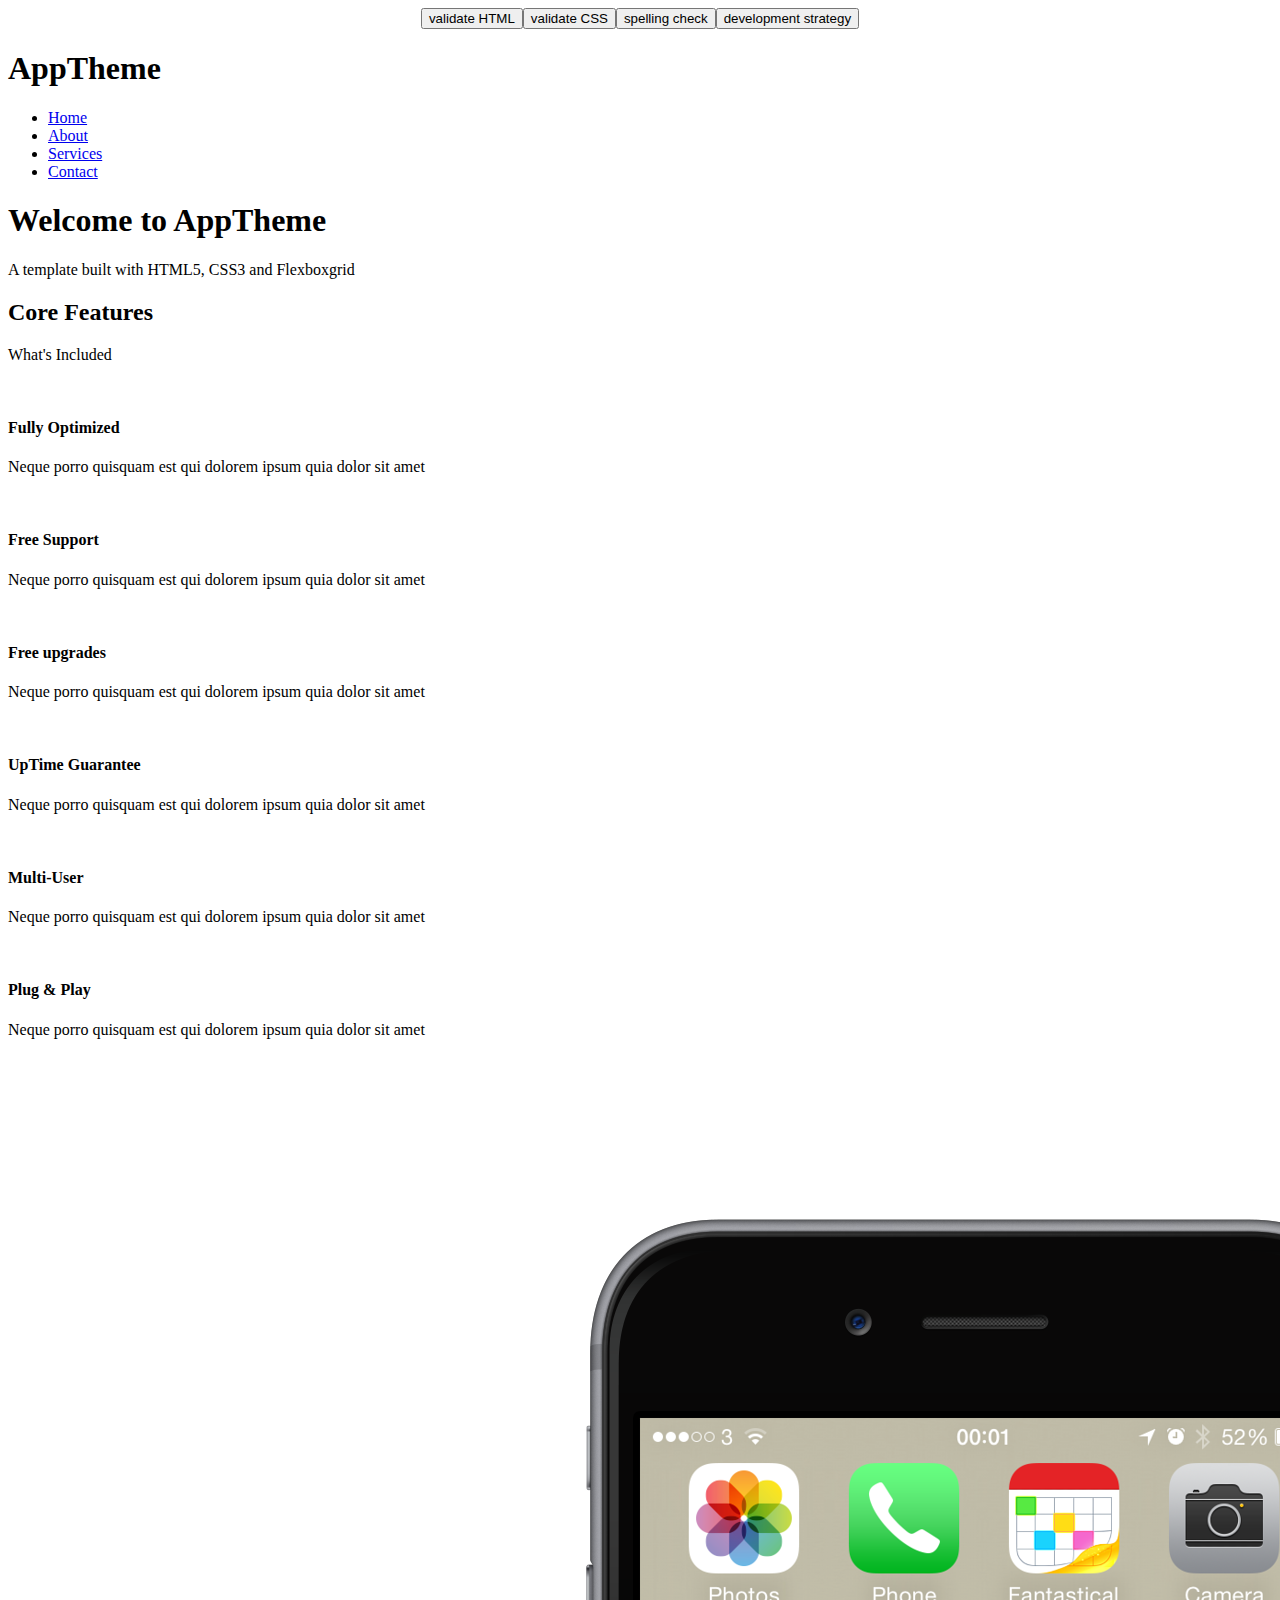
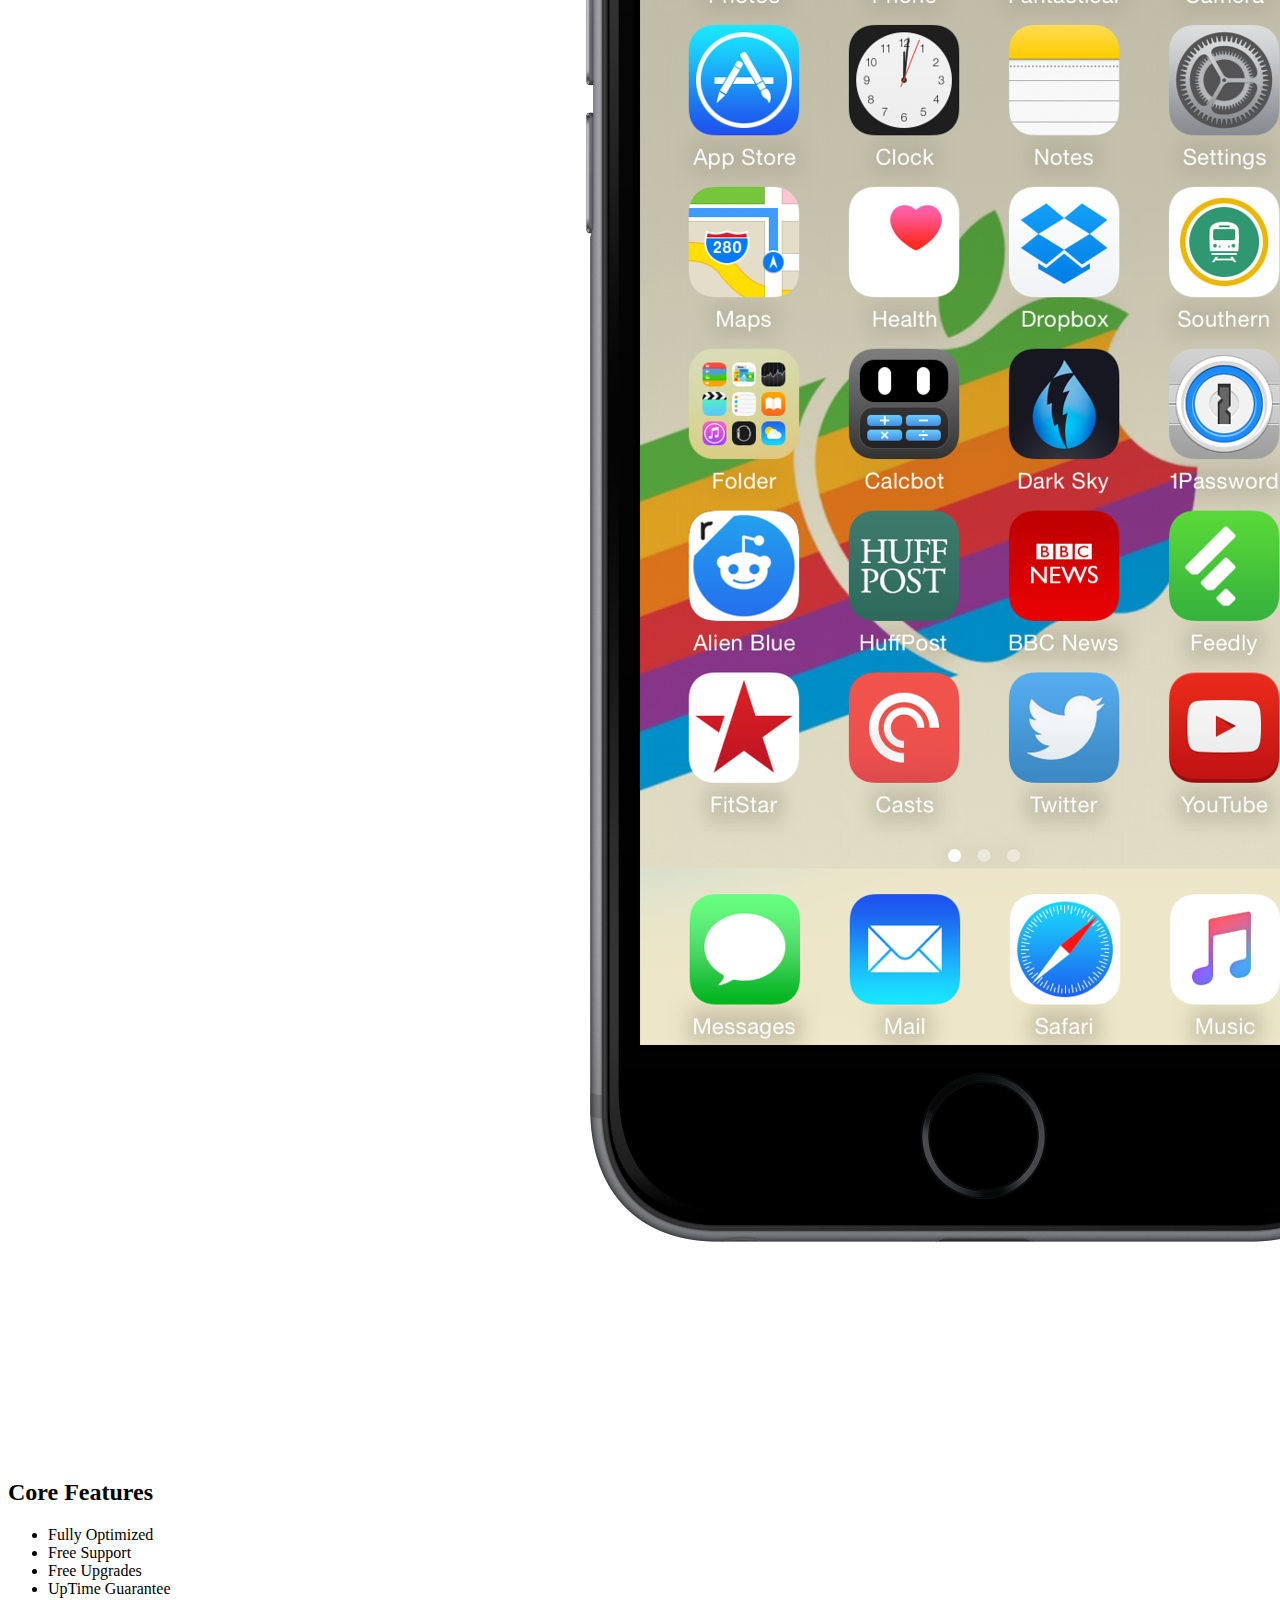
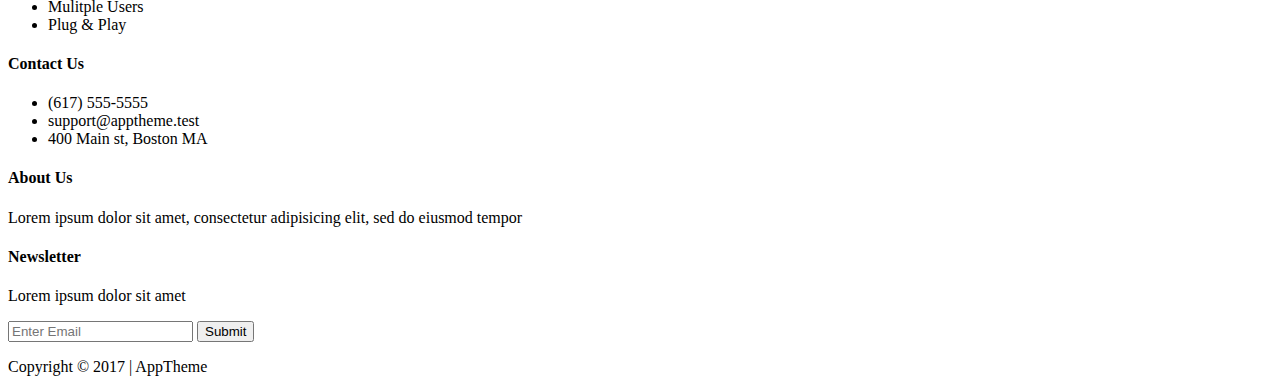
==== commit ec2bc691: "finishing touch" ====
--- a/index.html
+++ b/index.html
@@ -1,12 +1,12 @@
-<!DOCTYPE>
+<!DOCTYPE html>
 <html>
 <!--HEADER-->
   <head>
     <title>AppTheme</title>
     <meta charset="utf-8">
-    <link rel="stylesheet" href="CSS/flexboxgrid.css">
-    <link rel="stylesheet" href="CSS/font-awesome.css">
-    <link rel="stylesheet" href="CSS/style.css">
+    <link rel="stylesheet" href="css/flexboxgrid.css">
+    <link rel="stylesheet" href="css/font-awesome.css">
+    <link rel="stylesheet" href="css/style.css">
   
     <!-- Leave this here!  It renders the review buttons  -->
     <script src='./evaluation/init.js'></script>
@@ -16,7 +16,7 @@
     <div class="container">
     <div class="row end-sm end-md end-lg">
     <div class="col-xs-12 col-sm-2 col-md-2 col-lg-2">
-    <h1><span class="primary-text">App</span>Theme</h1>
+    <h1><span>AppTheme</h1>
     </div>
     <div class="col-xs-12 col-sm-10 col-md-10 col-lg-10">
     <nav id="navbar">
@@ -33,16 +33,16 @@
   </header>
     
 <!--SHOWCASE-->
- <section id="showcase">
-   <div class="container">
-   <div class="row center-xs center-sm center-md center-lg middle-xs middle-sm middle-md middle-lg">
-   <div class="col-xs-10 col-sm-10 col-md-10 col-lg-7 showcase-content">
-     <h1>Welcome to<span>class="primary-text">AppTheme</span></h1>
-     <p>A template built with HTML5, CSS3 and Flexboxgrid</p>
+<section id="showcase">
+  <div class="container">
+  <div class="row center-xs center-sm center-md center-lg middle-xs middle-sm middle-md middle-lg">
+  <div class="col-xs-10 col-sm-10 col-md-10 col-lg-7 showcase-content">
+    <h1>Welcome to AppTheme</h1>
+    <p>A template built with HTML5, CSS3 and Flexboxgrid</p>
     </div>
     </div>
     </div>
- </section>
+</section>
     
 <!--FEATURES-->
 <section id="features">
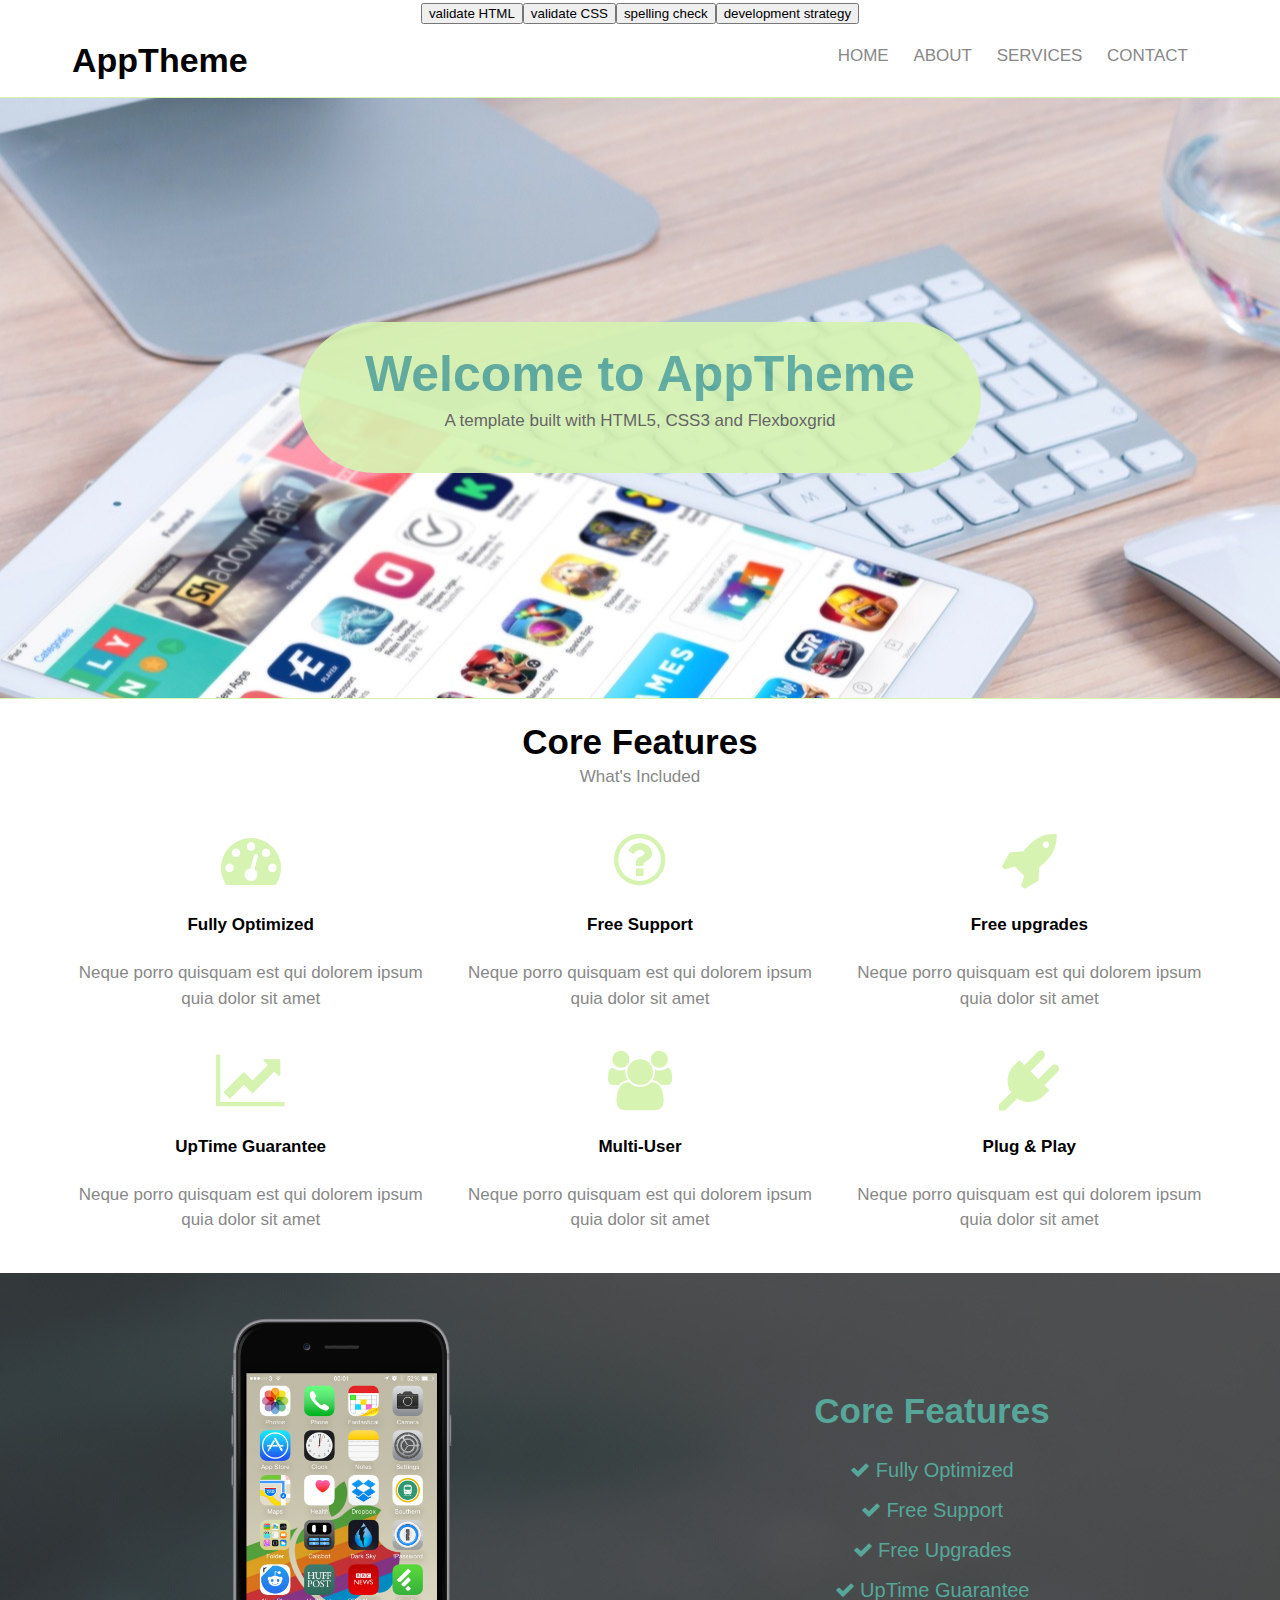
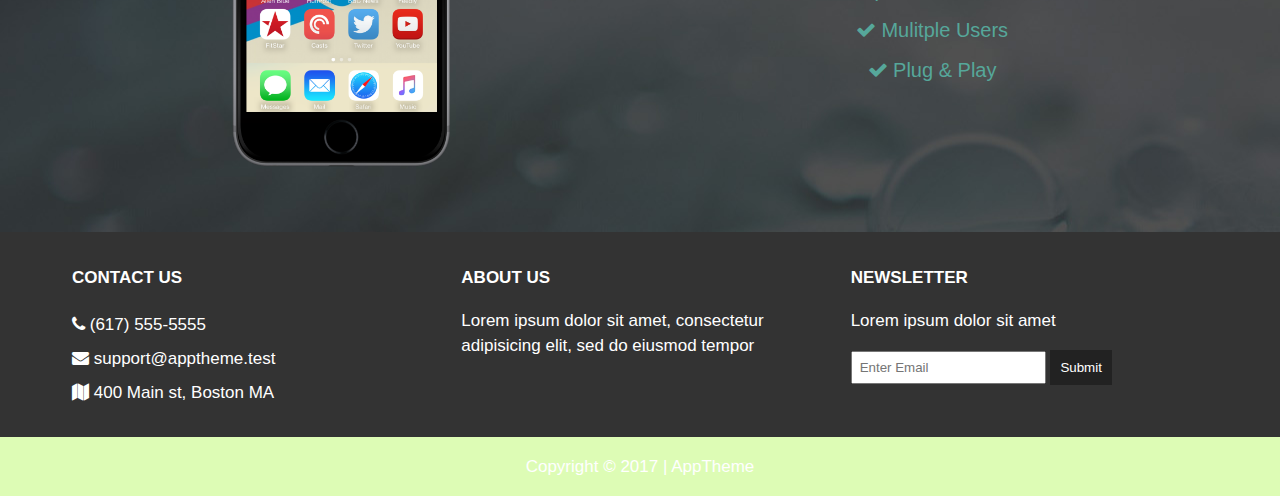
==== commit a737299d: "Merge branch 'master' of https://github.com/AnisyaPurnama/app-theme into master" ====
--- a/index.html
+++ b/index.html
@@ -4,9 +4,9 @@
   <head>
     <title>AppTheme</title>
     <meta charset="utf-8">
-    <link rel="stylesheet" href="css/flexboxgrid.css">
-    <link rel="stylesheet" href="css/font-awesome.css">
-    <link rel="stylesheet" href="css/style.css">
+    <link rel="stylesheet" href="CSS/flexboxgrid.css">
+    <link rel="stylesheet" href="CSS/font-awesome.css">
+    <link rel="stylesheet" href="CSS/style.css">
   
     <!-- Leave this here!  It renders the review buttons  -->
     <script src='./evaluation/init.js'></script>
--- a/CSS/flexboxgrid.css
+++ b/CSS/flexboxgrid.css
@@ -0,0 +1,894 @@
+/* Uncomment and set these variables to customize the grid. */
+
+.container-fluid {
+  margin-right: auto;
+  margin-left: auto;
+  padding-right: 2rem;
+  padding-left: 2rem;
+}
+
+.row {
+  box-sizing: border-box;
+  display: -ms-flexbox;
+  display: -webkit-box;
+  display: flex;
+  -ms-flex: 0 1 auto;
+  -webkit-box-flex: 0;
+  flex: 0 1 auto;
+  -ms-flex-direction: row;
+  -webkit-box-orient: horizontal;
+  -webkit-box-direction: normal;
+  flex-direction: row;
+  -ms-flex-wrap: wrap;
+  flex-wrap: wrap;
+  margin-right: -1rem;
+  margin-left: -1rem;
+}
+
+.row.reverse {
+  -ms-flex-direction: row-reverse;
+  -webkit-box-orient: horizontal;
+  -webkit-box-direction: reverse;
+  flex-direction: row-reverse;
+}
+
+.col.reverse {
+  -ms-flex-direction: column-reverse;
+  -webkit-box-orient: vertical;
+  -webkit-box-direction: reverse;
+  flex-direction: column-reverse;
+}
+
+.col-xs,
+.col-xs-1,
+.col-xs-2,
+.col-xs-3,
+.col-xs-4,
+.col-xs-5,
+.col-xs-6,
+.col-xs-7,
+.col-xs-8,
+.col-xs-9,
+.col-xs-10,
+.col-xs-11,
+.col-xs-12 {
+  box-sizing: border-box;
+  -ms-flex: 0 0 auto;
+  -webkit-box-flex: 0;
+  flex: 0 0 auto;
+  padding-right: 1rem;
+  padding-left: 1rem;
+}
+
+.col-xs {
+  -webkit-flex-grow: 1;
+  -ms-flex-positive: 1;
+  -webkit-box-flex: 1;
+  flex-grow: 1;
+  -ms-flex-preferred-size: 0;
+  flex-basis: 0;
+  max-width: 100%;
+}
+
+.col-xs-1 {
+  -ms-flex-preferred-size: 8.333%;
+  flex-basis: 8.333%;
+  max-width: 8.333%;
+}
+
+.col-xs-2 {
+  -ms-flex-preferred-size: 16.667%;
+  flex-basis: 16.667%;
+  max-width: 16.667%;
+}
+
+.col-xs-3 {
+  -ms-flex-preferred-size: 25%;
+  flex-basis: 25%;
+  max-width: 25%;
+}
+
+.col-xs-4 {
+  -ms-flex-preferred-size: 33.333%;
+  flex-basis: 33.333%;
+  max-width: 33.333%;
+}
+
+.col-xs-5 {
+  -ms-flex-preferred-size: 41.667%;
+  flex-basis: 41.667%;
+  max-width: 41.667%;
+}
+
+.col-xs-6 {
+  -ms-flex-preferred-size: 50%;
+  flex-basis: 50%;
+  max-width: 50%;
+}
+
+.col-xs-7 {
+  -ms-flex-preferred-size: 58.333%;
+  flex-basis: 58.333%;
+  max-width: 58.333%;
+}
+
+.col-xs-8 {
+  -ms-flex-preferred-size: 66.667%;
+  flex-basis: 66.667%;
+  max-width: 66.667%;
+}
+
+.col-xs-9 {
+  -ms-flex-preferred-size: 75%;
+  flex-basis: 75%;
+  max-width: 75%;
+}
+
+.col-xs-10 {
+  -ms-flex-preferred-size: 83.333%;
+  flex-basis: 83.333%;
+  max-width: 83.333%;
+}
+
+.col-xs-11 {
+  -ms-flex-preferred-size: 91.667%;
+  flex-basis: 91.667%;
+  max-width: 91.667%;
+}
+
+.col-xs-12 {
+  -ms-flex-preferred-size: 100%;
+  flex-basis: 100%;
+  max-width: 100%;
+}
+
+.col-xs-offset-1 {
+  margin-left: 8.333%;
+}
+
+.col-xs-offset-2 {
+  margin-left: 16.667%;
+}
+
+.col-xs-offset-3 {
+  margin-left: 25%;
+}
+
+.col-xs-offset-4 {
+  margin-left: 33.333%;
+}
+
+.col-xs-offset-5 {
+  margin-left: 41.667%;
+}
+
+.col-xs-offset-6 {
+  margin-left: 50%;
+}
+
+.col-xs-offset-7 {
+  margin-left: 58.333%;
+}
+
+.col-xs-offset-8 {
+  margin-left: 66.667%;
+}
+
+.col-xs-offset-9 {
+  margin-left: 75%;
+}
+
+.col-xs-offset-10 {
+  margin-left: 83.333%;
+}
+
+.col-xs-offset-11 {
+  margin-left: 91.667%;
+}
+
+.start-xs {
+  -ms-flex-pack: start;
+  -webkit-box-pack: start;
+  justify-content: flex-start;
+  text-align: start;
+}
+
+.center-xs {
+  -ms-flex-pack: center;
+  -webkit-box-pack: center;
+  justify-content: center;
+  text-align: center;
+}
+
+.end-xs {
+  -ms-flex-pack: end;
+  -webkit-box-pack: end;
+  justify-content: flex-end;
+  text-align: end;
+}
+
+.top-xs {
+  -ms-flex-align: start;
+  -webkit-box-align: start;
+  align-items: flex-start;
+}
+
+.middle-xs {
+  -ms-flex-align: center;
+  -webkit-box-align: center;
+  align-items: center;
+}
+
+.bottom-xs {
+  -ms-flex-align: end;
+  -webkit-box-align: end;
+  align-items: flex-end;
+}
+
+.around-xs {
+  -ms-flex-pack: distribute;
+  justify-content: space-around;
+}
+
+.between-xs {
+  -ms-flex-pack: justify;
+  -webkit-box-pack: justify;
+  justify-content: space-between;
+}
+
+.first-xs {
+  -ms-flex-order: -1;
+  -webkit-box-ordinal-group: 0;
+  order: -1;
+}
+
+.last-xs {
+  -ms-flex-order: 1;
+  -webkit-box-ordinal-group: 2;
+  order: 1;
+}
+
+@media only screen and (min-width: 48em) {
+  .container {
+    width: 46rem;
+  }
+
+  .col-sm,
+  .col-sm-1,
+  .col-sm-2,
+  .col-sm-3,
+  .col-sm-4,
+  .col-sm-5,
+  .col-sm-6,
+  .col-sm-7,
+  .col-sm-8,
+  .col-sm-9,
+  .col-sm-10,
+  .col-sm-11,
+  .col-sm-12 {
+    box-sizing: border-box;
+    -ms-flex: 0 0 auto;
+    -webkit-box-flex: 0;
+    flex: 0 0 auto;
+    padding-right: 1rem;
+    padding-left: 1rem;
+  }
+
+  .col-sm {
+    -webkit-flex-grow: 1;
+    -ms-flex-positive: 1;
+    -webkit-box-flex: 1;
+    flex-grow: 1;
+    -ms-flex-preferred-size: 0;
+    flex-basis: 0;
+    max-width: 100%;
+  }
+
+  .col-sm-1 {
+    -ms-flex-preferred-size: 8.333%;
+    flex-basis: 8.333%;
+    max-width: 8.333%;
+  }
+
+  .col-sm-2 {
+    -ms-flex-preferred-size: 16.667%;
+    flex-basis: 16.667%;
+    max-width: 16.667%;
+  }
+
+  .col-sm-3 {
+    -ms-flex-preferred-size: 25%;
+    flex-basis: 25%;
+    max-width: 25%;
+  }
+
+  .col-sm-4 {
+    -ms-flex-preferred-size: 33.333%;
+    flex-basis: 33.333%;
+    max-width: 33.333%;
+  }
+
+  .col-sm-5 {
+    -ms-flex-preferred-size: 41.667%;
+    flex-basis: 41.667%;
+    max-width: 41.667%;
+  }
+
+  .col-sm-6 {
+    -ms-flex-preferred-size: 50%;
+    flex-basis: 50%;
+    max-width: 50%;
+  }
+
+  .col-sm-7 {
+    -ms-flex-preferred-size: 58.333%;
+    flex-basis: 58.333%;
+    max-width: 58.333%;
+  }
+
+  .col-sm-8 {
+    -ms-flex-preferred-size: 66.667%;
+    flex-basis: 66.667%;
+    max-width: 66.667%;
+  }
+
+  .col-sm-9 {
+    -ms-flex-preferred-size: 75%;
+    flex-basis: 75%;
+    max-width: 75%;
+  }
+
+  .col-sm-10 {
+    -ms-flex-preferred-size: 83.333%;
+    flex-basis: 83.333%;
+    max-width: 83.333%;
+  }
+
+  .col-sm-11 {
+    -ms-flex-preferred-size: 91.667%;
+    flex-basis: 91.667%;
+    max-width: 91.667%;
+  }
+
+  .col-sm-12 {
+    -ms-flex-preferred-size: 100%;
+    flex-basis: 100%;
+    max-width: 100%;
+  }
+
+  .col-sm-offset-1 {
+    margin-left: 8.333%;
+  }
+
+  .col-sm-offset-2 {
+    margin-left: 16.667%;
+  }
+
+  .col-sm-offset-3 {
+    margin-left: 25%;
+  }
+
+  .col-sm-offset-4 {
+    margin-left: 33.333%;
+  }
+
+  .col-sm-offset-5 {
+    margin-left: 41.667%;
+  }
+
+  .col-sm-offset-6 {
+    margin-left: 50%;
+  }
+
+  .col-sm-offset-7 {
+    margin-left: 58.333%;
+  }
+
+  .col-sm-offset-8 {
+    margin-left: 66.667%;
+  }
+
+  .col-sm-offset-9 {
+    margin-left: 75%;
+  }
+
+  .col-sm-offset-10 {
+    margin-left: 83.333%;
+  }
+
+  .col-sm-offset-11 {
+    margin-left: 91.667%;
+  }
+
+  .start-sm {
+    -ms-flex-pack: start;
+    -webkit-box-pack: start;
+    justify-content: flex-start;
+    text-align: start;
+  }
+
+  .center-sm {
+    -ms-flex-pack: center;
+    -webkit-box-pack: center;
+    justify-content: center;
+    text-align: center;
+  }
+
+  .end-sm {
+    -ms-flex-pack: end;
+    -webkit-box-pack: end;
+    justify-content: flex-end;
+    text-align: end;
+  }
+
+  .top-sm {
+    -ms-flex-align: start;
+    -webkit-box-align: start;
+    align-items: flex-start;
+  }
+
+  .middle-sm {
+    -ms-flex-align: center;
+    -webkit-box-align: center;
+    align-items: center;
+  }
+
+  .bottom-sm {
+    -ms-flex-align: end;
+    -webkit-box-align: end;
+    align-items: flex-end;
+  }
+
+  .around-sm {
+    -ms-flex-pack: distribute;
+    justify-content: space-around;
+  }
+
+  .between-sm {
+    -ms-flex-pack: justify;
+    -webkit-box-pack: justify;
+    justify-content: space-between;
+  }
+
+  .first-sm {
+    -ms-flex-order: -1;
+    -webkit-box-ordinal-group: 0;
+    order: -1;
+  }
+
+  .last-sm {
+    -ms-flex-order: 1;
+    -webkit-box-ordinal-group: 2;
+    order: 1;
+  }
+}
+
+@media only screen and (min-width: 62em) {
+  .container {
+    width: 61rem;
+  }
+
+  .col-md,
+  .col-md-1,
+  .col-md-2,
+  .col-md-3,
+  .col-md-4,
+  .col-md-5,
+  .col-md-6,
+  .col-md-7,
+  .col-md-8,
+  .col-md-9,
+  .col-md-10,
+  .col-md-11,
+  .col-md-12 {
+    box-sizing: border-box;
+    -ms-flex: 0 0 auto;
+    -webkit-box-flex: 0;
+    flex: 0 0 auto;
+    padding-right: 1rem;
+    padding-left: 1rem;
+  }
+
+  .col-md {
+    -webkit-flex-grow: 1;
+    -ms-flex-positive: 1;
+    -webkit-box-flex: 1;
+    flex-grow: 1;
+    -ms-flex-preferred-size: 0;
+    flex-basis: 0;
+    max-width: 100%;
+  }
+
+  .col-md-1 {
+    -ms-flex-preferred-size: 8.333%;
+    flex-basis: 8.333%;
+    max-width: 8.333%;
+  }
+
+  .col-md-2 {
+    -ms-flex-preferred-size: 16.667%;
+    flex-basis: 16.667%;
+    max-width: 16.667%;
+  }
+
+  .col-md-3 {
+    -ms-flex-preferred-size: 25%;
+    flex-basis: 25%;
+    max-width: 25%;
+  }
+
+  .col-md-4 {
+    -ms-flex-preferred-size: 33.333%;
+    flex-basis: 33.333%;
+    max-width: 33.333%;
+  }
+
+  .col-md-5 {
+    -ms-flex-preferred-size: 41.667%;
+    flex-basis: 41.667%;
+    max-width: 41.667%;
+  }
+
+  .col-md-6 {
+    -ms-flex-preferred-size: 50%;
+    flex-basis: 50%;
+    max-width: 50%;
+  }
+
+  .col-md-7 {
+    -ms-flex-preferred-size: 58.333%;
+    flex-basis: 58.333%;
+    max-width: 58.333%;
+  }
+
+  .col-md-8 {
+    -ms-flex-preferred-size: 66.667%;
+    flex-basis: 66.667%;
+    max-width: 66.667%;
+  }
+
+  .col-md-9 {
+    -ms-flex-preferred-size: 75%;
+    flex-basis: 75%;
+    max-width: 75%;
+  }
+
+  .col-md-10 {
+    -ms-flex-preferred-size: 83.333%;
+    flex-basis: 83.333%;
+    max-width: 83.333%;
+  }
+
+  .col-md-11 {
+    -ms-flex-preferred-size: 91.667%;
+    flex-basis: 91.667%;
+    max-width: 91.667%;
+  }
+
+  .col-md-12 {
+    -ms-flex-preferred-size: 100%;
+    flex-basis: 100%;
+    max-width: 100%;
+  }
+
+  .col-md-offset-1 {
+    margin-left: 8.333%;
+  }
+
+  .col-md-offset-2 {
+    margin-left: 16.667%;
+  }
+
+  .col-md-offset-3 {
+    margin-left: 25%;
+  }
+
+  .col-md-offset-4 {
+    margin-left: 33.333%;
+  }
+
+  .col-md-offset-5 {
+    margin-left: 41.667%;
+  }
+
+  .col-md-offset-6 {
+    margin-left: 50%;
+  }
+
+  .col-md-offset-7 {
+    margin-left: 58.333%;
+  }
+
+  .col-md-offset-8 {
+    margin-left: 66.667%;
+  }
+
+  .col-md-offset-9 {
+    margin-left: 75%;
+  }
+
+  .col-md-offset-10 {
+    margin-left: 83.333%;
+  }
+
+  .col-md-offset-11 {
+    margin-left: 91.667%;
+  }
+
+  .start-md {
+    -ms-flex-pack: start;
+    -webkit-box-pack: start;
+    justify-content: flex-start;
+    text-align: start;
+  }
+
+  .center-md {
+    -ms-flex-pack: center;
+    -webkit-box-pack: center;
+    justify-content: center;
+    text-align: center;
+  }
+
+  .end-md {
+    -ms-flex-pack: end;
+    -webkit-box-pack: end;
+    justify-content: flex-end;
+    text-align: end;
+  }
+
+  .top-md {
+    -ms-flex-align: start;
+    -webkit-box-align: start;
+    align-items: flex-start;
+  }
+
+  .middle-md {
+    -ms-flex-align: center;
+    -webkit-box-align: center;
+    align-items: center;
+  }
+
+  .bottom-md {
+    -ms-flex-align: end;
+    -webkit-box-align: end;
+    align-items: flex-end;
+  }
+
+  .around-md {
+    -ms-flex-pack: distribute;
+    justify-content: space-around;
+  }
+
+  .between-md {
+    -ms-flex-pack: justify;
+    -webkit-box-pack: justify;
+    justify-content: space-between;
+  }
+
+  .first-md {
+    -ms-flex-order: -1;
+    -webkit-box-ordinal-group: 0;
+    order: -1;
+  }
+
+  .last-md {
+    -ms-flex-order: 1;
+    -webkit-box-ordinal-group: 2;
+    order: 1;
+  }
+}
+
+@media only screen and (min-width: 75em) {
+  .container {
+    width: 71rem;
+  }
+
+  .col-lg,
+  .col-lg-1,
+  .col-lg-2,
+  .col-lg-3,
+  .col-lg-4,
+  .col-lg-5,
+  .col-lg-6,
+  .col-lg-7,
+  .col-lg-8,
+  .col-lg-9,
+  .col-lg-10,
+  .col-lg-11,
+  .col-lg-12 {
+    box-sizing: border-box;
+    -ms-flex: 0 0 auto;
+    -webkit-box-flex: 0;
+    flex: 0 0 auto;
+    padding-right: 1rem;
+    padding-left: 1rem;
+  }
+
+  .col-lg {
+    -webkit-flex-grow: 1;
+    -ms-flex-positive: 1;
+    -webkit-box-flex: 1;
+    flex-grow: 1;
+    -ms-flex-preferred-size: 0;
+    flex-basis: 0;
+    max-width: 100%;
+  }
+
+  .col-lg-1 {
+    -ms-flex-preferred-size: 8.333%;
+    flex-basis: 8.333%;
+    max-width: 8.333%;
+  }
+
+  .col-lg-2 {
+    -ms-flex-preferred-size: 16.667%;
+    flex-basis: 16.667%;
+    max-width: 16.667%;
+  }
+
+  .col-lg-3 {
+    -ms-flex-preferred-size: 25%;
+    flex-basis: 25%;
+    max-width: 25%;
+  }
+
+  .col-lg-4 {
+    -ms-flex-preferred-size: 33.333%;
+    flex-basis: 33.333%;
+    max-width: 33.333%;
+  }
+
+  .col-lg-5 {
+    -ms-flex-preferred-size: 41.667%;
+    flex-basis: 41.667%;
+    max-width: 41.667%;
+  }
+
+  .col-lg-6 {
+    -ms-flex-preferred-size: 50%;
+    flex-basis: 50%;
+    max-width: 50%;
+  }
+
+  .col-lg-7 {
+    -ms-flex-preferred-size: 58.333%;
+    flex-basis: 58.333%;
+    max-width: 58.333%;
+  }
+
+  .col-lg-8 {
+    -ms-flex-preferred-size: 66.667%;
+    flex-basis: 66.667%;
+    max-width: 66.667%;
+  }
+
+  .col-lg-9 {
+    -ms-flex-preferred-size: 75%;
+    flex-basis: 75%;
+    max-width: 75%;
+  }
+
+  .col-lg-10 {
+    -ms-flex-preferred-size: 83.333%;
+    flex-basis: 83.333%;
+    max-width: 83.333%;
+  }
+
+  .col-lg-11 {
+    -ms-flex-preferred-size: 91.667%;
+    flex-basis: 91.667%;
+    max-width: 91.667%;
+  }
+
+  .col-lg-12 {
+    -ms-flex-preferred-size: 100%;
+    flex-basis: 100%;
+    max-width: 100%;
+  }
+
+  .col-lg-offset-1 {
+    margin-left: 8.333%;
+  }
+
+  .col-lg-offset-2 {
+    margin-left: 16.667%;
+  }
+
+  .col-lg-offset-3 {
+    margin-left: 25%;
+  }
+
+  .col-lg-offset-4 {
+    margin-left: 33.333%;
+  }
+
+  .col-lg-offset-5 {
+    margin-left: 41.667%;
+  }
+
+  .col-lg-offset-6 {
+    margin-left: 50%;
+  }
+
+  .col-lg-offset-7 {
+    margin-left: 58.333%;
+  }
+
+  .col-lg-offset-8 {
+    margin-left: 66.667%;
+  }
+
+  .col-lg-offset-9 {
+    margin-left: 75%;
+  }
+
+  .col-lg-offset-10 {
+    margin-left: 83.333%;
+  }
+
+  .col-lg-offset-11 {
+    margin-left: 91.667%;
+  }
+
+  .start-lg {
+    -ms-flex-pack: start;
+    -webkit-box-pack: start;
+    justify-content: flex-start;
+    text-align: start;
+  }
+
+  .center-lg {
+    -ms-flex-pack: center;
+    -webkit-box-pack: center;
+    justify-content: center;
+    text-align: center;
+  }
+
+  .end-lg {
+    -ms-flex-pack: end;
+    -webkit-box-pack: end;
+    justify-content: flex-end;
+    text-align: end;
+  }
+
+  .top-lg {
+    -ms-flex-align: start;
+    -webkit-box-align: start;
+    align-items: flex-start;
+  }
+
+  .middle-lg {
+    -ms-flex-align: center;
+    -webkit-box-align: center;
+    align-items: center;
+  }
+
+  .bottom-lg {
+    -ms-flex-align: end;
+    -webkit-box-align: end;
+    align-items: flex-end;
+  }
+
+  .around-lg {
+    -ms-flex-pack: distribute;
+    justify-content: space-around;
+  }
+
+  .between-lg {
+    -ms-flex-pack: justify;
+    -webkit-box-pack: justify;
+    justify-content: space-between;
+  }
+
+  .first-lg {
+    -ms-flex-order: -1;
+    -webkit-box-ordinal-group: 0;
+    order: -1;
+  }
+
+  .last-lg {
+    -ms-flex-order: 1;
+    -webkit-box-ordinal-group: 2;
+    order: 1;
+  }
+}--- a/CSS/style.css
+++ b/CSS/style.css
@@ -0,0 +1,221 @@
+body{
+  font-family:'Open-sans', sans-serif;
+  font-size:17px;
+  line-height:1.5em;
+  margin:0;
+  padding:0;
+}
+
+img{
+  width:100%;
+}
+
+.container{
+  margin:auto;
+}
+
+/* COMMON CLASSES */
+.primary-text{
+  color:#dafab0;
+}
+
+.primary-background{
+  background:#c4f073;
+}
+
+/* HEADER */
+#main-header{
+  border-bottom:1px solid #d6f3b1;
+}
+
+/* NAVBAR */
+#navbar{
+  text-transform:uppercase;
+}
+
+#navbar li{
+  display:inline;
+  padding-right:20px;
+  list-style:none;
+}
+
+#navbar a{
+  text-decoration:none;
+  color:#888;
+}
+
+#navbar li.current a, #navbar a:hover{
+  color:#56a79a;
+  border-bottom: 3px solid #d6f3b1;
+  padding-bottom:3px;
+}
+
+/* SHOWCASE */
+#showcase{
+  background:url('../images/showcase.jpg') no-repeat center center;
+  border-bottom:1px solid #d6f3b1;
+  margin-bottom:30px;
+}
+
+#showcase .row{
+  height:600px;
+}
+
+#showcase h1{
+  font-size:50px;
+  margin:0;
+  padding-bottom:20px;
+}
+
+#showcase p{
+  color:rgb(90, 88, 88);
+  margin:0;
+}
+
+#showcase .showcase-content{
+  background:#d6f3b1;
+  color:#56a79a;
+  border-radius:90px;
+  padding:40px;
+  opacity:0.9;
+}
+
+/* FEATURES */
+#features h2{
+  font-size:35px;
+  margin:0;
+  padding-bottom:10px;
+}
+
+#features p{
+  color:#888;
+  margin:0;
+  margin-bottom:40px;
+}
+
+#features .fa{
+  font-size:60px;
+  color:#d6f3b1;
+}
+
+/* INFO */
+#info{
+  background:rgb(88, 87, 87) url('../images/info-bg.jpg') no-repeat;
+  color:#56a79a;
+}
+
+#info h2{
+  font-size:35px;
+  margin:0;
+  padding-bottom:10px;
+}
+
+#info ul{
+  list-style:none;
+  padding:0;
+}
+
+#info li{
+  line-height:2em;
+  font-size:20px;
+}
+
+/* COMPANY */
+#company{
+  background:#333;
+  color:#fff;
+  padding:10px 0;
+}
+
+#company h4{
+  text-transform:uppercase;
+  margin-bottom:0;
+}
+
+#company ul{
+  padding:0;
+  list-style:none;
+  line-height:2em;
+}
+
+#company input[type="text"]{
+  padding:7px;
+}
+
+#company button{
+  background:#222;
+  color:#fff;
+  padding:10px;
+  border:0;
+}
+
+/* FOOTER */
+#main-footer{
+  background:#ddfcb5;
+  color:#fff;
+}
+
+/* PAGE */
+#page{
+  margin-bottom:40px;
+}
+
+/* SERVICES */
+.services ul li{
+  list-style:none;
+  padding:10px;
+}
+
+.services ul li:nth-child(odd){
+  background:#56a79a;
+  color:#fff;
+}
+
+.services ul li:nth-child(even){
+  background:#d6f3b1;
+  color:#fff;
+}
+
+/* CONTACT */
+.contact form{
+  background:#56a79a;
+  color:#fff;
+  padding:20px;
+}
+
+.contact form input[type="text"]{
+  width:50%;
+  height:30px;
+  margin-bottom:10px;
+}
+
+.contact form textarea{
+  width:50%;
+  height:100px;
+}
+
+.contact form button{
+  width:50%;
+  padding:10px 0;
+  border:0;
+  background:#222;
+  color:#fff;
+}
+
+.contact form label{
+  text-transform:uppercase;
+}
+
+/* MEDIA QUERIES */
+@media(max-width:800px){
+  #showcase h1{
+    font-size:30px;
+  }
+}
+
+@media(max-width:500px){
+  #showcase .showcase-content{
+    padding:40px 10px;
+  }
+}
+
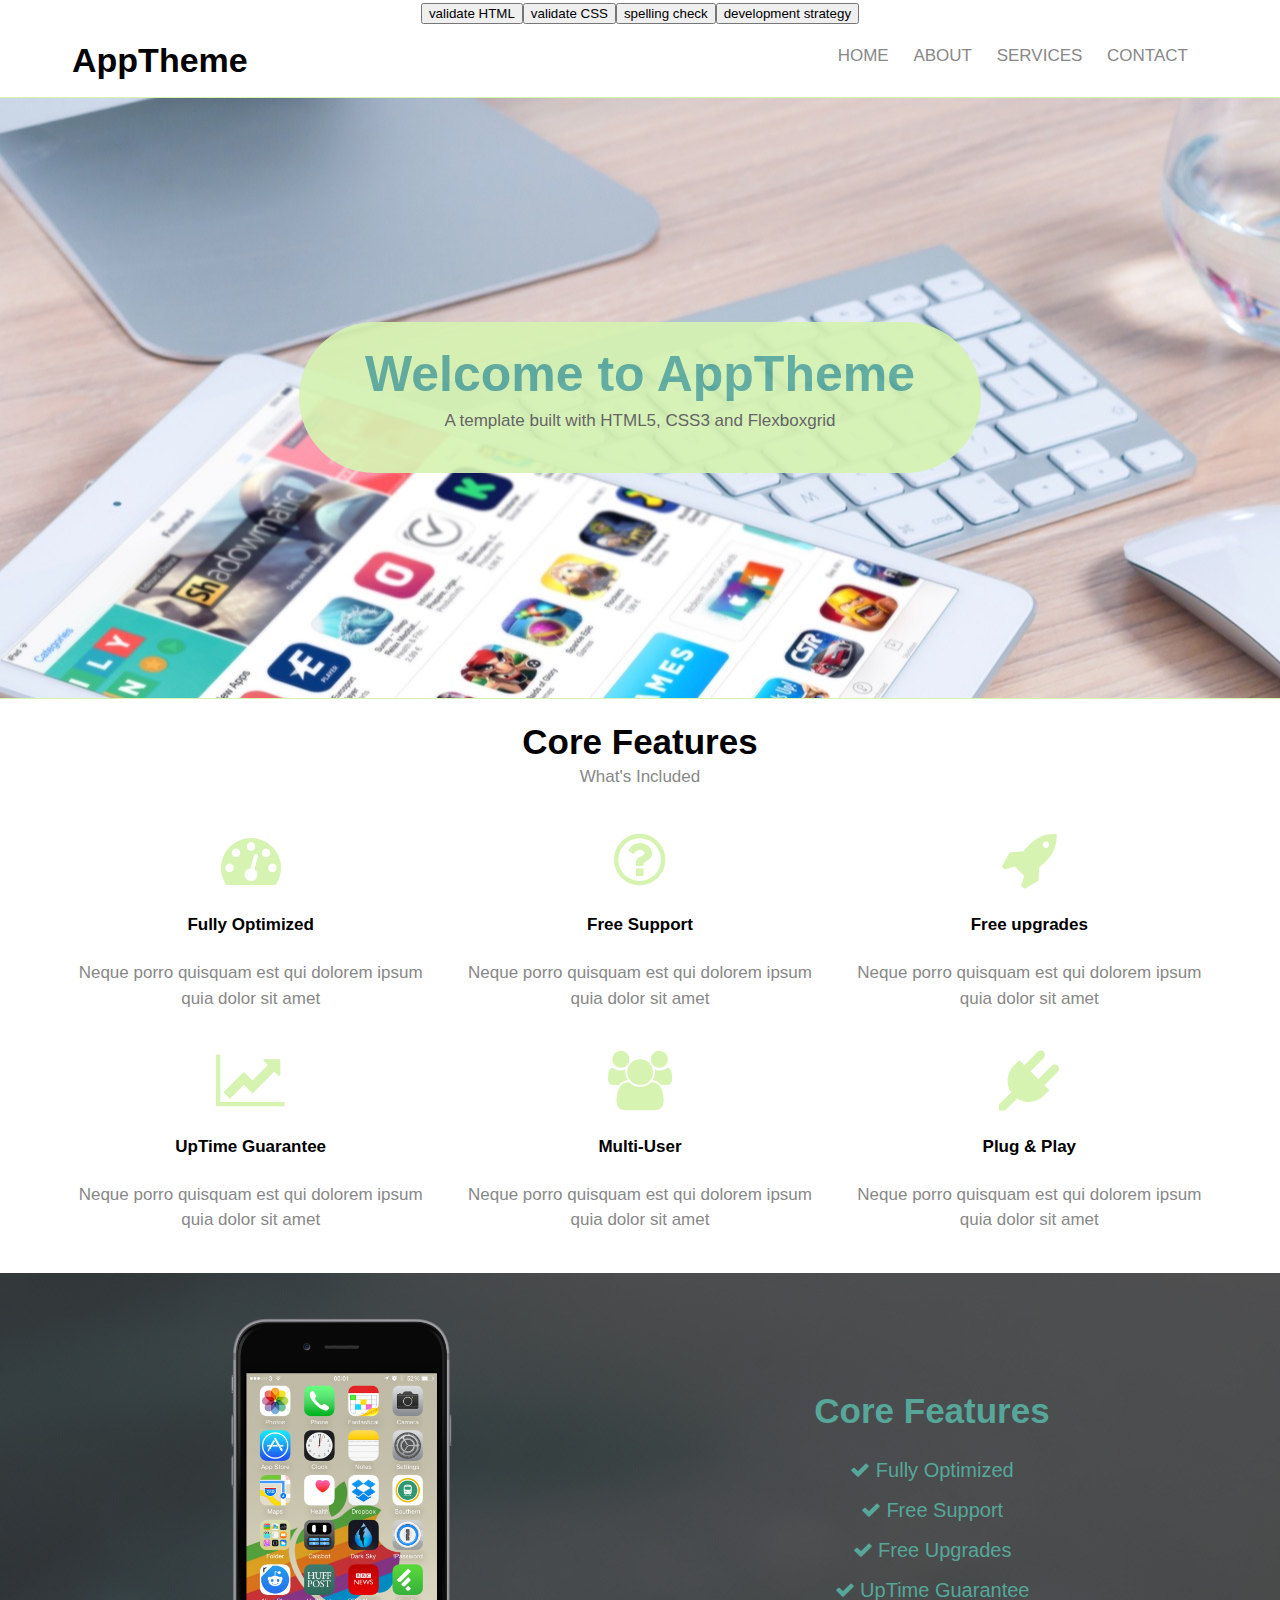
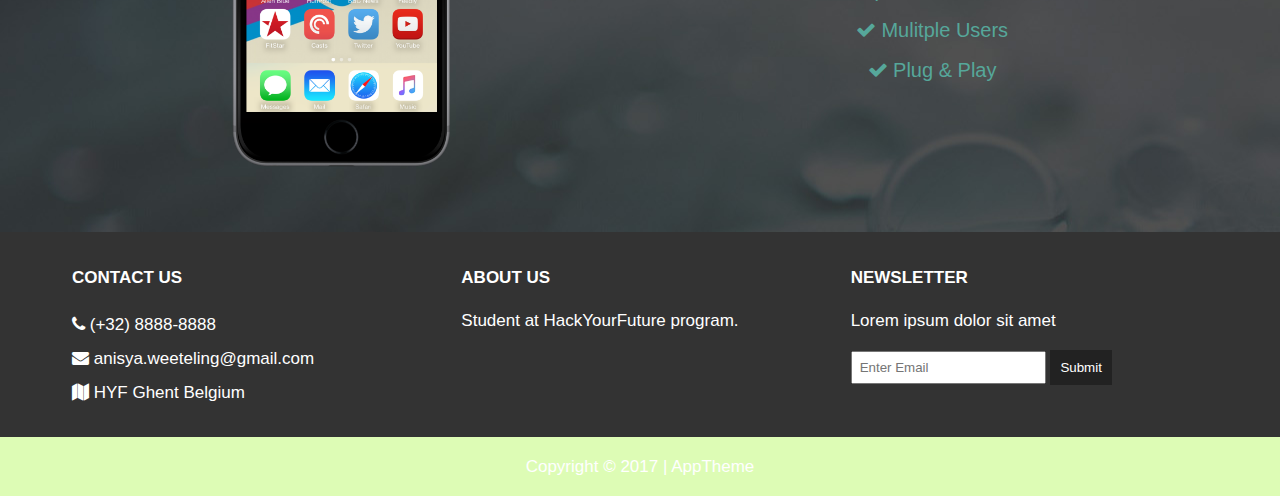
==== commit db6f4a69: "finishing touch2" ====
--- a/index.html
+++ b/index.html
@@ -123,14 +123,14 @@
   <div class="col-xs-12 col-sm-4 col-md-4 col-lg-4">
     <h4>Contact Us</h4>
       <ul>
-        <li><i class="fa fa-phone"></i> (617) 555-5555</li>
-        <li><i class="fa fa-envelope"></i> support@apptheme.test</li>
-        <li><i class="fa fa-map"></i> 400 Main st, Boston MA</li>
+        <li><i class="fa fa-phone"></i> (+32) 8888-8888 </li>
+        <li><i class="fa fa-envelope"></i> anisya.weeteling@gmail.com</li>
+        <li><i class="fa fa-map"></i> HYF Ghent Belgium</li>
       </ul>
   </div>
   <div class="col-xs-12 col-sm-4 col-md-4 col-lg-4">
     <h4>About Us</h4>
-    <p>Lorem ipsum dolor sit amet, consectetur adipisicing elit, sed do eiusmod tempor</p>
+    <p>Student at HackYourFuture program.</p>
   </div>
   <div class="col-xs-12 col-sm-4 col-md-4 col-lg-4">
     <h4>Newsletter</h4>
